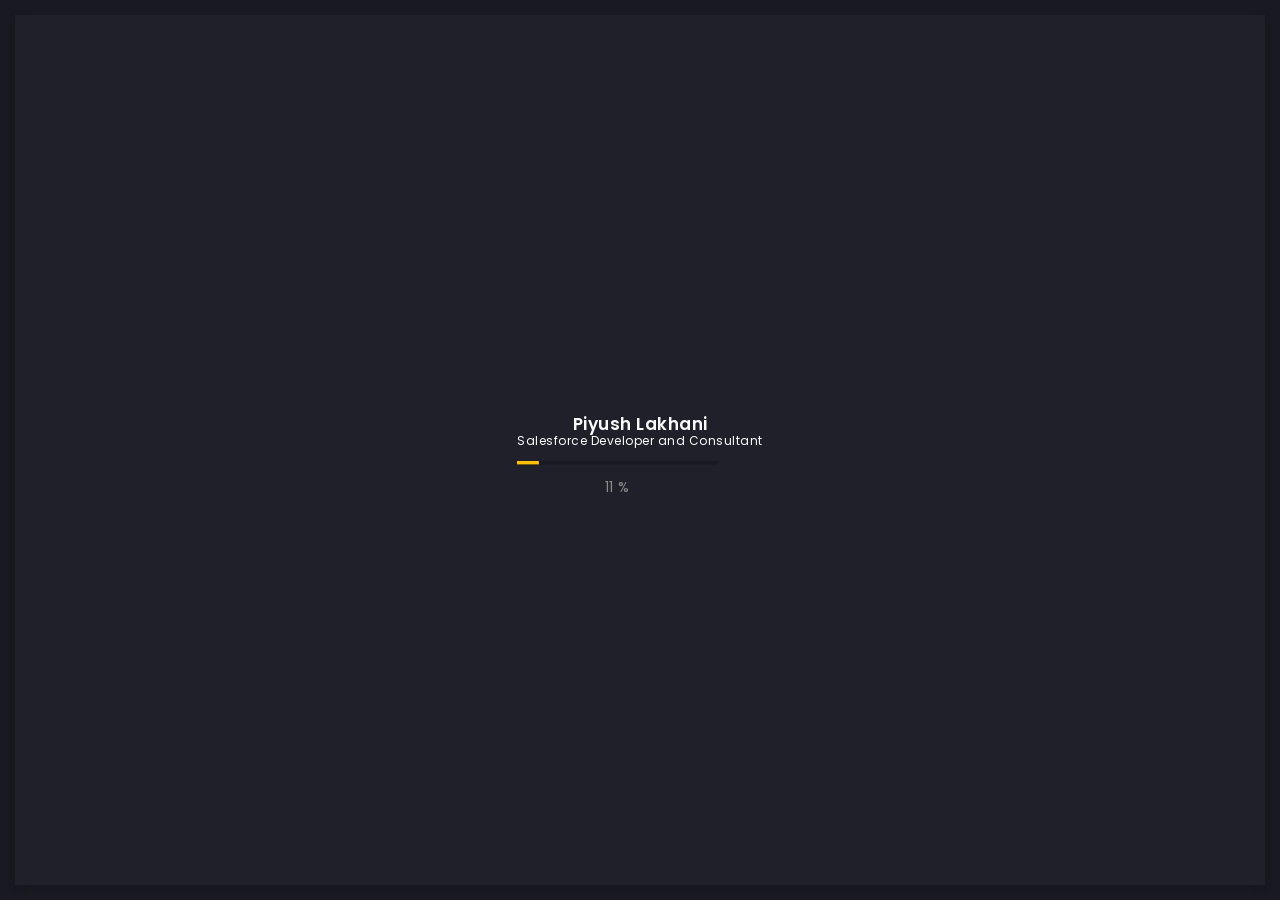
==== index.html @ d0b197ce "text changed" ====
<!DOCTYPE html><html lang="en"><head>
	<!-- Google tag (gtag.js) -->
	<script async src="https://www.googletagmanager.com/gtag/js?id=G-Y722SV8T92"></script>
	<script>
	  window.dataLayer = window.dataLayer || [];
	  function gtag(){dataLayer.push(arguments);}
	  gtag('js', new Date());
	
	  gtag('config', 'G-Y722SV8T92');
	</script>
    <!-- Required meta tags -->
    <meta charset="utf-8">
    <meta name="viewport" content="width=device-width, initial-scale=1, shrink-to-fit=no">
    <!-- color of address bar in mobile browser -->
    <meta name="theme-color" content="#cef2f1">
    <!-- favicon  -->
    <!-- bootstrap css -->
    <link rel="stylesheet" href="css/plugins/bootstrap.min.css">
    <!-- font awesome css -->
    <link rel="stylesheet" href="css/plugins/font-awesome.min.css">
    <!-- swiper css -->
    <link rel="stylesheet" href="css/plugins/swiper.min.css">
    <!-- fancybox css -->
    <link rel="stylesheet" href="css/plugins/fancybox.min.css">
    <!-- main css -->
    <link rel="stylesheet" href="css/style.css">

    <title>Piyush Lakhani - Portfolio</title>

    <style>
        i[class^='fas'] {
            color: #F1B608;
        }

        i[class^='fab'] {
            color: #F1B608;
        }
    </style>
</head>

<body>

    <!-- app -->
    <div class="art-app art-app-onepage">

        <!-- mobile top bar -->
        <div class="art-mobile-top-bar" style="padding-left: 13%;">
        </div>

        <!-- app wrapper -->
        <div class="art-app-wrapper">

            <!-- app container end -->
            <div class="art-app-container">

                <!-- info bar -->
                <div class="art-info-bar">
                    <!-- menu bar frame -->
                    <div class="art-info-bar-frame">

                        <!-- info bar header -->
                        <div class="art-info-bar-header">
                            <!-- info bar button -->
                            <a class="art-info-bar-btn" href="#">
                                <!-- icon -->
                                <div class="fas fa-ellipsis-v" style="margin-left: 59%;">&nbsp;Menu</div>

                            </a>
                            <!-- info bar button end -->
                        </div>
                        <!-- info bar header end -->

                        <!-- info bar header -->
                        <div class="art-header">
                            <!-- avatar -->
                            <div class="art-avatar">
                                <a data-fancybox="avatar" href="img/testimonials/piyush.png" class="art-avatar-curtain">
                                    <img src="img/testimonials/piyush.png" alt="avatar">
                                    <i class="fas fa-expand"></i>
                                </a>
                                <!-- available -->
                                <div class="art-lamp-light">
                                    <!-- add class 'art-not-available' if not available-->
                                    <div class="art-available-lamp"></div>
                                </div>
                            </div>
                            <!-- avatar end -->
                            <!-- name -->
                            <h5 class="art-name mb-10">Piyush Lakhani</h5>
                            <!-- post -->
                            <div class="art-sm-text">Salesforce Implementation Specialist<br>Developer & Consultant</div>
                        </div>
                        <!-- info bar header end -->

                        <!-- scroll frame -->
                        <div id="scrollbar2" class="art-scroll-frame">

                            <!-- info bar about -->
                            <div class="art-table p-15-15">
                                <!-- about text -->
                                <ul>
                                    <!-- country -->
                                    <li>
                                        <h6>Work Place:</h6><span>Montreal, QC</span>
                                    </li>
                                    <!-- Pursued Degree -->
                                    <li>
                                        <h6>Degree Holds:</h6><span>Master, Comp.</span>
                                    </li>
                                    <!-- Title -->
                                    <li>
                                        <h6>Title:</h6><span>Developer + Consultant</span>
                                    </li>

                                </ul>
                            </div>
                            <!-- info bar about end -->

                            <!-- divider -->
                            <!-- <div class="art-ls-divider"></div> -->

                            <!-- language skills -->
                            <!-- <div class="art-lang-skills p-30-15"> -->
                                <!-- skill -->
                                <!-- <div class="art-lang-skills-item">
                                    <div id="circleprog1" class="art-cirkle-progress"></div>
                                    <h6>Review</h6>
                                </div>
                                <div class="art-lang-skills-item">
                                    <div id="circleprog2" class="art-cirkle-progress"></div>
                                    <h6>Response Time</h6>
                                </div>
                                <div class="art-lang-skills-item">
                                    <div id="circleprog3" class="art-cirkle-progress"></div>
                                    <h6>Up Time</h6>
                                </div> -->
                                <!-- skill end -->
                            <!-- </div> -->
                            <!-- language skills end -->

                            <!-- divider -->
                            <div class="art-ls-divider"></div>

                            <!-- hard skills -->
                            <div class="art-hard-skills p-30-15">

                                <!-- skill -->
                                <div class="art-hard-skills-item">
                                    <div class="art-skill-heading">
                                        <!-- title -->
                                        <h6>Apex, Async Apex & Trigger</h6>
                                    </div>
                                    <!-- progressbar frame -->
                                    <div class="art-line-progress">
                                        <!-- progressbar -->
                                        <div id="lineprog1"></div>
                                    </div>
                                    <!-- progressbar frame end -->
                                </div>
                                <!-- skill end -->

                                <!-- skill -->
                                <div class="art-hard-skills-item">
                                    <div class="art-skill-heading">
                                        <!-- title -->
                                        <h6>LWC, Aura & Visualforce</h6>
                                    </div>
                                    <!-- progressbar frame -->
                                    <div class="art-line-progress">
                                        <!-- progressbar -->
                                        <div id="lineprog2"></div>
                                    </div>
                                    <!-- progressbar frame end -->
                                </div>
                                <!-- skill end -->

                                <!-- skill -->
                                <div class="art-hard-skills-item">
                                    <div class="art-skill-heading">
                                        <!-- title -->
                                        <h6>Flow, Process Builder & Workflow rules</h6>
                                    </div>
                                    <!-- progressbar frame -->
                                    <div class="art-line-progress">
                                        <!-- progressbar -->
                                        <div id="lineprog3"></div>
                                    </div>
                                    <!-- progressbar frame end -->
                                </div>
                                <!-- skill end -->

                                <!-- skill -->
                                <div class="art-hard-skills-item">
                                    <div class="art-skill-heading">
                                        <!-- title -->
                                        <h6>Sharing Setting & Rules</h6>
                                    </div>
                                    <!-- progressbar frame -->
                                    <div class="art-line-progress">
                                        <!-- progressbar -->
                                        <div id="lineprog4"></div>
                                    </div>
                                    <!-- progressbar frame end -->
                                </div>
                                <!-- skill end -->

                                <!-- skill -->
                                <div class="art-hard-skills-item">
                                    <div class="art-skill-heading">
                                        <!-- title -->
                                        <h6>SOQL & SOSL</h6>
                                    </div>
                                    <!-- progressbar frame -->
                                    <div class="art-line-progress">
                                        <!-- progressbar -->
                                        <div id="lineprog5"></div>
                                    </div>
                                    <!-- progressbar frame end -->
                                </div>
                                <!-- skill end -->

                                <!-- skill -->
                                <div class="art-hard-skills-item">
                                    <div class="art-skill-heading">
                                        <!-- title -->
                                        <h6>OWD, FLS, PS, Profiles/Roles</h6>
                                    </div>
                                    <!-- progressbar frame -->
                                    <div class="art-line-progress">
                                        <!-- progressbar -->
                                        <div id="lineprog6"></div>
                                    </div>
                                    <!-- progressbar frame end -->
                                </div>
                                <!-- skill end -->

                                                                

                            </div>                            

                            <!-- divider -->
                            <div class="art-ls-divider"></div>

                            <!-- knowledge list -->
                            <ul class="art-knowledge-list p-15-0">

                                <!-- list item -->
                                <li>Design & Develop Solutions</li>
                                <!-- list item -->
                                <li>REST/SOAP API Integration</li>
                                <!-- list item -->
                                <li>Decision to Code or Configure</li>
                                <!-- list item -->
                                <li>Bulk Data Processing</li>
                                <!-- list item -->
                                <li>Health Check/Audit & Analysis </li>
                                <!-- list item -->
                                <li>Project Management</li>
                            </ul>
                            <!-- knowledge list end -->

                            <!-- divider -->
                            <div class="art-ls-divider"></div>

                            <!-- links frame -->
                            <div class="art-links-frame p-15-15">

                                <!-- cv button -->
                                <!-- <a href="./files/addResumeHere.pdf" class="art-link" target="_blank">Download Resume</a> -->
                            </div>
                            <!-- links frame end -->

                        </div>
                        <!-- scroll frame end -->

                        <!-- sidebar social -->
                        <div class="art-ls-social">
                            <!-- social link -->
                            <a href="https://www.linkedin.com/in/Piyush-Lakhani" target="_blank"><i class="fab fa-linkedin-in"></i></a>
                            <!-- social link
                            <a href="https://gitlab.com" target="_blank"><i class="fab fa-gitlab"></i></a> -->
                            <!-- social link -->
                            <a href="https://github.com/Phlakhani" target="_blank"><i class="fab fa-github"></i></a>
                            <!-- social link -->
                            <a href="https://t.me/sffox" target="_blank"><i class="fab fa-telegram"></i></a>
                            <a href="mailTo: Info@Salesforcefox.com" target="_blank"><i class="fas fa-at"></i></a>
                        </div>
                        <!-- sidebar social end -->

                    </div>
                    <!-- menu bar frame end -->

                </div>
                <!-- info bar end -->

                <!-- content -->
                <div class="art-content">

                    <!-- curtain -->
                    <div class="art-curtain"></div>

                    <!-- top background -->
                    <div class="art-top-bg" style="background-image: url(img/bg.png)">
                        <!-- overlay -->
                        <div class="art-top-bg-overlay"></div>
                        <!-- overlay end -->
                    </div>
                    <!-- top background end -->

                    <!-- swup container -->
                    <div class="transition-fade" id="swup">

                        <!-- scroll frame -->
                        <div id="scrollbar" class="art-scroll-frame">

                            <!-- container -->
                            <div class="container-fluid">

                                <!-- row -->
                                <div class="row p-60-0 p-lg-30-0 p-md-15-0">
                                    <!-- col -->
                                    <div class="col-lg-12">

                                        <!-- banner -->
                                        <div class="art-a art-banner" style="background-image: url(img/bg.png)">
                                            <!-- banner back -->
                                            <div class="art-banner-back"></div>
                                            <!-- banner dec -->
                                            <div class="art-banner-dec"></div>
                                            <!-- banner overlay -->
                                            <div class="art-banner-overlay">
                                                <!-- main title -->
                                                <div class="art-banner-title">
                                                    <!-- title -->
                                                    <h1 class="mb-15">Salesforce Senior Dev & Consultant</h1>
                                                    <!-- suptitle -->
                                                    <div class="art-lg-text art-code mb-25">&lt;<i>code</i>&gt;I <span class="txt-rotate" data-period="2000" data-rotate="[&quot;can customize your system tailored to unique business needs.&quot;, &quot;can automate your Business Processes&quot;, &quot;can optimize your system for maximum efficiency & cost-effectiveness&quot; ]"></span>&lt;/<i>code</i>&gt;
                                                    </div>
                                                    <div class="art-buttons-frame">
                                                        <a href="https://salesforcefox.com/" class="art-btn art-btn-sm" target="_blank"><span>Visit My Blogs</span></a>
                                                    </div>
                                                </div>
                                                <!-- main title end -->
                                                <!-- photo -->
                                                <!-- <img src="imageOnBanner" class="art-banner-photo" alt="Piyush NO BG photo"> -->
                                            </div>
                                            <!-- banner overlay end -->
                                        </div>
                                        <!-- banner end -->

                                    </div>
                                    <!-- col end -->
                                </div>
                                <!-- row end -->

                            </div>
                            <!-- container end -->

                            <!-- container -->
                            <div class="container-fluid">

                                <!-- row -->
                                <div class="row p-30-0">

                                    <!-- col -->
                                    <div class="col-md-3 col-6">

                                        <!-- couner frame -->
                                        <div class="art-counter-frame">
                                            <!-- counter -->
                                            <div class="art-counter-box">
                                                <!-- counter number -->
                                                <span class="art-counter">5</span><span class="art-counter-plus">+</span>
                                            </div>
                                            <!-- counter end -->
                                            <!-- title -->
                                            <h6>Years Experience</h6>
                                        </div>
                                        <!-- couner frame end -->

                                    </div>
                                    <!-- col end -->

                                    <!-- col -->
                                    <div class="col-md-3 col-6">

                                        <!-- couner frame -->
                                        <div class="art-counter-frame">
                                            <!-- counter -->
                                            <div class="art-counter-box">
                                                <!-- counter number -->
                                                <span class="art-counter">7</span>
                                            </div>
                                            <!-- counter end -->
                                            <!-- title -->
                                            <h6>Salesforce Certifications</h6>
                                        </div>
                                        <!-- couner frame end -->

                                    </div>
                                    <!-- col end -->

                                    <!-- col -->
                                    <div class="col-md-3 col-6">

                                        <!-- couner frame -->
                                        <div class="art-counter-frame">
                                            <!-- counter -->
                                            <div class="art-counter-box">
                                                <!-- counter number -->
                                                <span class="art-counter">4</span>
                                            </div>
                                            <!-- counter end -->
                                            <!-- title -->
                                            <h6>Under Continuous Development</h6>
                                        </div>
                                        <!-- couner frame end -->

                                    </div>
                                    <!-- col end -->

                                    <!-- col -->
                                    <div class="col-md-3 col-6">

                                        <!-- couner frame -->
                                        <div class="art-counter-frame">
                                            <!-- counter -->
                                            <div class="art-counter-box">
                                                <!-- counter number -->
                                                <span class="art-counter">6</span><span class="art-counter-plus">+</span>
                                            </div>
                                            <!-- counter end -->
                                            <!-- title -->
                                            <h6>Happy Clients</h6>
                                        </div>
                                        <!-- couner frame end -->

                                    </div>
                                    <!-- col end -->

                                </div>
                                <!-- row end -->

                            </div>
                            <!-- container end -->
                            <div class="container-fluid">

                                <!-- row -->
                                <div class="row p-30-0">

                                    <!-- col -->
                                    <div class="col-lg-12">

                                        <!-- section title -->
                                        <div class="art-section-title">
                                            <!-- title frame -->
                                            <div class="art-title-frame">
                                                <!-- title -->
                                                <h4>Contact information</h4>
                                            </div>
                                            <!-- title frame end -->
                                        </div>
                                        <!-- section title end -->

                                    </div>
                                    <!-- col end -->
                                    <!-- col -->
                                    <div class="col-lg-4">
                                        <!-- contact card -->
                                        <div class="art-a art-card">
                                            <div class="art-table p-15-15">
                                                <ul>
                                                    <li>
                                                        <h6>Email:</h6><a href="mailto:Info@Salesforcefox.com" target="_blank"><span class="__cf_email__">Info@Salesforcefox.com</span></a>
                                                    </li>
                                                    <li>
                                                        <h6>LinkedIn:</h6><a href="https://www.linkedin.com/in/piyush-lakhani/" target="_blank">View Profile</a>
                                                    </li>
                                                </ul>
                                            </div>
                                        </div>
                                        <!-- contact card end -->
                                    </div>
                                    <!-- col end -->
                                    <!-- col -->
                                    <div class="col-lg-4">
                                        <!-- contact card -->
                                        <div class="art-a art-card">
                                            <div class="art-table p-15-15">
                                                <ul>
                                                    <li>
                                                        <h6>Trailhead:</h6><a href="https://www.salesforce.com/trailblazer/pilakhani" target="_blank">View Profile</a>
                                                    </li>
                                                    <li>
                                                        <h6>Github:</h6><a href="https://github.com/phlakhani" target="_blank">View Profile</a>
                                                    </li>
                                                </ul>
                                            </div>
                                        </div>
                                        <!-- contact card end -->

                                    </div>
                                    <!-- col end -->

                                    <!-- col -->
                                    <div class="col-lg-12 d-none">

                                        <!-- section title -->
                                        <div class="art-section-title">
                                            <!-- title frame -->
                                            <div class="art-title-frame">
                                                <!-- title -->
                                                <h4>Get in touch</h4>
                                            </div>
                                            <!-- title frame end -->
                                        </div>
                                        <!-- section title end -->

                                        <!-- contact form frame -->
                                        <div class="art-a art-card">

                                            <!-- contact form -->
                                            <form id="form" class="art-contact-form">
                                                <!-- form field -->
                                                <div class="art-form-field">
                                                    <!-- name input -->
                                                    <input id="name" name="name" class="art-input" type="text" placeholder="Name" required="">
                                                    <!-- label -->
                                                    <label for="name"><i class="fas fa-user"></i></label>
                                                </div>
                                                <!-- form field end -->
                                                <!-- form field -->
                                                <div class="art-form-field">
                                                    <!-- email input -->
                                                    <input id="email" name="email" class="art-input" type="email" placeholder="Email" required="">
                                                    <!-- label -->
                                                    <label for="email"><i class="fas fa-at"></i></label>
                                                </div>
                                                <!-- form field end -->
                                                <!-- form field -->
                                                <div class="art-form-field">
                                                    <!-- message textarea -->
                                                    <textarea id="message" name="text" class="art-input" placeholder="Message" required=""></textarea>
                                                    <!-- label -->
                                                    <label for="message"><i class="far fa-envelope"></i></label>
                                                </div>
                                                <!-- form field end -->
                                                <!-- button -->
                                                <div class="art-submit-frame">
                                                    <button class="art-btn art-btn-md art-submit" type="submit"><span>Send message</span></button>
                                                    <!-- success -->
                                                    <div class="art-success">Success <i class="fas fa-check"></i></div>
                                                </div>
                                            </form>
                                            <!-- contact form end -->

                                        </div>
                                        <!-- contact form frame end -->

                                    </div>
                                    <!-- col end -->

                                </div>
                                <!-- row end -->

                            </div>
                            <!-- container end -->
                            <!-- container [Tech Stack & Programming Skill] -->
                            <div class="container-fluid">

                                <!-- row -->
                                <div class="row">

                                    <!-- col -->
                                    <div class="col-lg-12">

                                        <!-- section title -->
                                        <div class="art-section-title">
                                            <!-- title frame -->
                                            <div class="art-title-frame">
                                                <!-- title -->
                                                <h4>Salesforce Skills & Experiences : </h4>
                                            </div>
                                            <!-- title frame end -->
                                        </div>
                                        <!-- section title end -->

                                    </div>
                                    <!-- col end -->

                                    <!-- col -->
                                    <div class="col-lg-4 col-md-6">

                                        <!-- service -->
                                        <div class="art-a art-service-icon-box">
                                            <!-- service content -->
                                            <div class="art-service-ib-content">
                                                <!-- title -->
                                                <h5 class="mb-15"> <i class="fas fa-server"></i> Customization & Configuration</h5>
                                                <!-- text -->
                                                <div>
                                                    • I prefer "Configure over Code" keeping in mind to save development time, long-lasting maintenance & simplicity.</br>
                                                    • I have build numberous Configuration using Lightning Apps, AppExchange Apps, Pages, Custom Objects, Permissions Sets/Groups, Sharings Settings, Email Templates, Reports and Dashboards.</br>
                                                </div>
                                            </div>
                                            <!-- service content end -->
                                        </div>
                                        <!-- service end -->

                                    </div>
                                    <!-- col end -->

                                    <!-- col -->
                                    <div class="col-lg-4 col-md-6">

                                        <!-- service -->
                                        <div class="art-a art-service-icon-box">
                                            <!-- service content -->
                                            <div class="art-service-ib-content">
                                                <!-- title -->
                                                <h5 class="mb-15"> <i class="fas fa-superscript"></i> Automation Expertises</h5>
                                                <!-- text -->
                                                <div> 
                                                    • Designed and deployed complex flows, including screen flows, scheduled flows, etc., automating key business processes such as lead qualification and case management</br>
                                                    • Optimized existing flows by implementing decision elements, loops, and record updates to streamline workflows.
                                                </div>
                                            </div>
                                            <!-- service content end -->
                                        </div>
                                        <!-- service end -->

                                    </div>
                                    <!-- col end -->

                                    <!-- col -->
                                    <div class="col-lg-4 col-md-6">

                                        <!-- service -->
                                        <div class="art-a art-service-icon-box">
                                            <!-- service content -->
                                            <div class="art-service-ib-content">
                                                <!-- title -->
                                                <h5 class="mb-15"> <i class="fas fa-business-time"></i> Business Analysis & Consulting</h5>
                                                <!-- text -->
                                                <div >
                                                    • Advised clients on best practices for Salesforce utilization, which led to  notable increase in ROI from CRM investments by enhancing feature utilization and streamlining user interfaces.</br>
                                                    • Performed gap analysis between business processes and Salesforce capabilities and recommending solutions. 
                                                 </div>
                                            </div>
                                            <!-- service content end -->
                                        </div>
                                        <!-- service end -->

                                    </div>
                                    <!-- col end -->

                                    <!-- col -->
                                    <div class="col-lg-4 col-md-6">

                                        <!-- service -->
                                        <div class="art-a art-service-icon-box">
                                            <!-- service content -->
                                            <div class="art-service-ib-content">
                                                <!-- title -->
                                                <h5 class="mb-15"> <i class="fas fa-code"></i> Apex Development</h5>
                                                <!-- text -->
                                                <div >
                                                    • Designed and implemented complex Apex classes and triggers to automate business processes, resulting in a 30% increase in operational efficiency for clients across diverse industries.</br>
                                                    • Developed comprehensive unit test classes covering more than 90 % code coverage, ensuring robustness and reliability of custom Apex solutions, leading to a 50% reduction in post-deployment issues
                                                </div>
                                            </div>
                                            <!-- service content end -->
                                        </div>
                                        <!-- service end -->

                                    </div>
                                    <!-- col end -->

                                    <!-- col -->
                                    <div class="col-lg-4 col-md-6">

                                        <!-- service -->
                                        <div class="art-a art-service-icon-box">
                                            <!-- service content -->
                                            <div class="art-service-ib-content">
                                                <!-- title -->
                                                <h5 class="mb-15"> <i class="fab fa-fantasy-flight-games"></i> Lightning Framework</h5>
                                                <!-- text -->
                                                <div >
                                                    • Built various Custom User Inteface in LWC tailored to client requirements.</br> 
                                                    • Implemented multiple LWC based Solution in Sales, Service & Experince Cloud In order to improve efficiency, productivity & engagements.</br>
                                                    • Utilized Lightning Data Service in LWC, achieving a 25% improvement in data retrieval efficiency & Implemented various LMS (Lightning Messaging Service) for Components Communications.
                                                </div>
                                            </div>
                                            <!-- service content end -->
                                        </div>
                                        <!-- service end -->

                                    </div>
                                    <!-- col end -->

                                    <!-- col -->
                                    <div class="col-lg-4 col-md-6">

                                        <!-- service -->
                                        <div class="art-a art-service-icon-box">
                                            <!-- service content -->
                                            <div class="art-service-ib-content">
                                                <!-- title -->
                                                <h5 class="mb-15"> <i class="fab fa-shopware"></i> 3rd Party Integration </h5>
                                                <!-- text -->
                                                <div >
                                                    • Established real-time data synchronization between Salesforce and external databases, enhancing operational efficiency by 40%.</br>
                                                    • Developed  Inbound/Outbound RESTful API integrations with Salesforce, enabling seamless data exchange with 3rd-party applications.</br>
                                                    • Automated nightly data exports from Salesforce to data warehouses using scheduled jobs.
                                                 </div>
                                            </div>
                                            <!-- service content end -->
                                        </div>
                                        <!-- service end -->

                                    </div>
                                    <!-- col end -->

                                    <!-- col -->
                                    <div class="col-lg-4 col-md-6">

                                        <!-- service -->
                                        <div class="art-a art-service-icon-box">
                                            <!-- service content -->
                                            <div class="art-service-ib-content">
                                                <!-- title -->
                                                <h5 class="mb-15"><i class="fas fa-database"></i> Data Model Designing</h5>
                                                <!-- text -->
                                                <div >
                                                    • Developed a scalable data model accommodating 1M+ records with a 100 % data integrity rate. </br>
                                                    • Redesigned data model for improved performance, reducing significant page load times </br>
                                                    • Developed data quality rules and validation checks in Salesforce, reducing data entry errors by 40%.</br>
                                                    • Developed data lifecycle management policies, reducing storage costs through effective data archival strategies
                                                </div>
                                            </div>
                                            <!-- service content end -->
                                        </div>
                                        <!-- service end -->

                                    </div>
                                    <!-- col end -->

                                    <!-- col -->
                                    <div class="col-lg-4 col-md-6">

                                        <!-- service -->
                                        <div class="art-a art-service-icon-box">
                                            <!-- service content -->
                                            <div class="art-service-ib-content">
                                                <!-- title -->
                                                <h5 class="mb-15"><i class="fas fa-share-alt"></i> Data Sharings & Visibility </h5>
                                                <!-- text -->
                                                <div >
                                                    • Designed various ownership-based & criteria-based sharing rules in Salesforce, facilitating controlled data access across departments and teams</br>
                                                    • Developed custom Apex Managed Sharing solutions for complex data sharing scenarios, enhancing flexibility and scalability </br>
                                                    • Configured sharing sets in Experience Cloud, enabling personalized data access for community members</br>
                                                    • Conducted regular sharing audits in Salesforce, to identifying/mitigating potential data access violations
                                                </div>
                                            </div>
                                            <!-- service content end -->
                                        </div>
                                        <!-- service end -->

                                    </div>
                                    <!-- col end -->

                                    <!-- col -->
                                    <div class="col-lg-4 col-md-6">

                                        <!-- service -->
                                        <div class="art-a art-service-icon-box">
                                            <!-- service content -->
                                            <div class="art-service-ib-content">
                                                <!-- title -->
                                                <h5 class="mb-15"><i class="fas fa-shield-alt"></i> Org Security</h5>
                                                <!-- text -->
                                                <div >
                                                    • Configured login IP ranges and session settings for 10 Salesforce orgs, enforcing secure access policies and reducing unauthorized access incidents</br>
                                                    • Implemented OAuth authentication for Salesforce integrations, ensuring data integrity and secure communication with external systems</br>
                                                    • Collaborated with cross-functional teams to address security gaps and implement proactive security measures, achieving a culture of security awareness and compliance.
                                                </div>
                                            </div>
                                            <!-- service content end -->
                                        </div>
                                        <!-- service end -->

                                    </div>
                                    <!-- col end -->

                                    <!-- col -->
                                    <div class="col-lg-4 col-md-6">

                                        <!-- service -->
                                        <div class="art-a art-service-icon-box">
                                            <!-- service content -->
                                            <div class="art-service-ib-content">
                                                <!-- title -->
                                                <h5 class="mb-15"><i class="fas fa-th-large"></i> Async & Bulk Data Processing</h5>
                                                <!-- text -->
                                                <div>
                                                    • Developed and executed Batch Apex jobs in Salesforce, processing over 1M+ records daily. </br>
                                                    • Implemented robust error handling and retry mechanisms in Batch and Queueable Apex, reducing failure rates by 90% and ensuring data integrity</br>
                                                    • Developed custom email notifications for job completion and error alerts, improving operational visibility and response time for asynchronous jobs.
                                                </div>
                                            </div>
                                            <!-- service content end -->
                                        </div>
                                        <!-- service end -->

                                    </div>
                                    <!-- col end -->

                                    <!-- col -->
                                    <div class="col-lg-4 col-md-6">

                                        <!-- service -->
                                        <div class="art-a art-service-icon-box">
                                            <!-- service content -->
                                            <div class="art-service-ib-content">
                                                <!-- title -->
                                                <h5 class="mb-15"><i class="fas fa-ruler"></i> Governor Limits & Best Practices</h5>
                                                <!-- text -->
                                                <div >
                                                    • Optimized Apex code to stay within governor limits, achieving reduction in SOQL queries and DML statements per transaction </br>
                                                    • Developed and documented coding standards and best practices for development, ensuring consistency and scalability across development teams. </br>
                                                    • Adhered to Best practices for test class development, achieving 95+ % code coverage along with covering +ve/-ve scenarios.
                                                </div>
                                            </div>
                                            <!-- service content end -->
                                        </div>
                                        <!-- service end -->

                                    </div>
                                    <!-- col end -->

                                    <!-- col -->
                                    <div class="col-lg-4 col-md-6">

                                        <!-- service -->
                                        <div class="art-a art-service-icon-box">
                                            <!-- service content -->
                                            <div class="art-service-ib-content">
                                                <!-- title -->
                                                <h5 class="mb-15"><i class="fas fa-exchange-alt"></i> Data Migration & Management</h5>
                                                <!-- text -->
                                                <div >
                                                    • Utilized Salesforce Data Loader and Workbench for bulk data imports, processing 100,000 records per hour with 99.9% accuracy.</br>
                                                    • Built data transformation scripts using Python and SQL for complex data mappings, ensuring data consistency across Salesforce and legacy systems.</br>
                                                    • Provided hands-on training sessions for Data Loader and import tools, empowering users to efficiently manage data migration & ensuring data accuracy
                                                    
                                                </div>
                                            </div>
                                            <!-- service content end -->
                                        </div>
                                        <!-- service end -->

                                    </div>
                                    <!-- col end -->

                                </div>
                                <!-- row end -->

                            </div>
                            <!-- container end -->


                            <!-- container [Cloud Computing] -->
                            <div class="container-fluid">

                                <!-- row -->
                                <div class="row">

                                    <!-- col -->
                                    <div class="col-lg-12">

                                        <!-- section title -->
                                        <div class="art-section-title">
                                            <!-- title frame -->
                                            <div class="art-title-frame">
                                                <!-- title -->
                                                <h4>Salesforce Implementations :</h4>
                                            </div>
                                            <!-- title frame end -->
                                        </div>
                                        <!-- section title end -->

                                    </div>
                                    <!-- col end -->

                                    <!-- col -->
                                    <div class="col-lg-4 col-md-6">

                                        <!-- service -->
                                        <div class="art-a art-service-icon-box">
                                            <!-- service content -->
                                            <div class="art-service-ib-content">
                                                <!-- title -->
                                                <h5 class="mb-15"><i class="fab fa-servicestack"></i> Service Cloud</h5>
                                                <!-- text -->
                                                <div>
													I have cutomized Service Cloud to optimize Case Management/Assignment Process, Knowledge base & automated workflow resulting
													in reduced clicks & improved FCR (First Call Resolution) & CRT (Call Resolution Time).  
                                                </div>
                                            </div>
                                            <!-- service content end -->
                                        </div>
                                        <!-- service end -->

                                    </div>
                                    <!-- col end -->

                                    <!-- col -->
                                    <div class="col-lg-4 col-md-6">

                                        <!-- service -->
                                        <div class="art-a art-service-icon-box">
                                            <!-- service content -->
                                            <div class="art-service-ib-content">
                                                <!-- title -->
                                                <h5 class="mb-15"><i class="fab fa-sellcast"></i> Sales Cloud</h5>
                                                <!-- text -->
                                                <div>
													• I have worked Sales Cloud to optimize its functionalities In order to streamline sales processes, automate lead management, Opps tracking & 
													sales forecasting resulting in excellent Productivity & Performance.   
												</div>
                                            </div>
                                            <!-- service content end -->
                                        </div>
                                        <!-- service end -->

                                    </div>
                                    <!-- col end -->

                                    <!-- col -->
                                    <div class="col-lg-4 col-md-6">

                                        <!-- service -->
                                        <div class="art-a art-service-icon-box">
                                            <!-- service content -->
                                            <div class="art-service-ib-content">
                                                <!-- title -->
                                                <h5 class="mb-15"><i class="fas fa-people-carry"></i> Experience Cloud</h5>
                                                <!-- text -->
                                                <div>
													• I have developed extensive Community portals for clients, enhancing continous Engagement & self-service capabilities and integrated it with existing CRM
													  system & 3rd party system to fulfill end-to-end business processes.
												</div>
                                            </div>
                                            <!-- service content end -->
                                        </div>
                                        <!-- service end -->

                                    </div>
                                    <!-- col end -->

                                    <!-- col -->
                                    <div class="col-lg-4 col-md-6">

                                        <!-- service -->
                                        <div class="art-a art-service-icon-box">
                                            <!-- service content -->
                                            <div class="art-service-ib-content">
                                                <!-- title -->
                                                <h5 class="mb-15"><i class="fas fa-file-invoice-dollar"></i> Financial Service Cloud (FSC)</h5>
                                                <!-- text -->
                                                <div >
													• I have used FSC to design and configure custom financial solutions including client dashboards, etc. and integrated it with core banking system
													and other Financial Data providers, resulting in improved productivity for Bank Advisors.
												</div>
                                            </div>
                                            <!-- service content end -->
                                        </div>
                                        <!-- service end -->

                                    </div>
                                    <!-- col end -->

                                    <!-- col -->
                                    <div class="col-lg-4 col-md-6">

                                        <!-- service -->
                                        <div class="art-a art-service-icon-box">
                                            <!-- service content -->
                                            <div class="art-service-ib-content">
                                                <!-- title -->
                                                <h5 class="mb-15"><i class="fas fa-database"></i> Omnistudio</h5>
                                                <!-- text -->
                                                <div >
													• I have implemented Omnistudio and deployed Omniscripts to simplify and automate customer interactions and business workflow for better operational efficiency. 
												</div>
                                            </div>
                                            <!-- service content end -->
                                        </div>
                                        <!-- service end -->

                                    </div>
                                    <!-- col end -->

                                    <!-- col -->
                                    <div class="col-lg-4 col-md-6">

                                        <!-- service -->
                                        <div class="art-a art-service-icon-box">
                                            <!-- service content -->
                                            <div class="art-service-ib-content">
                                                <!-- title -->
                                                <h5 class="mb-15"><i class="fab fa-expeditedssl"></i> Einstein Analytics</h5>
                                                <!-- text -->
                                                <div>
													• I have deployed Einstein Analytics for org to enable Advanced Data Visualization Capabilities for millions of records which can't be achieved via reports/Dashboard
													  for Data-driven decision making. 
												</div>
                                            </div>
                                            <!-- service content end -->
                                        </div>
                                        <!-- service end -->

                                    </div>
                                    <!-- col end -->
                                    <!-- 3rd row start -->
                                    
                                    <!-- 3rd row finish -->
                                </div>
                                <!-- row end -->

                            </div>
                            <!-- container end -->
                            <!-- container [CMS and CRM] -->

                            <!-- container end -->
                            <!-- container [CODE MANAGEMENT] -->
                            <div class="container-fluid">

                                <!-- row -->
                                <div class="row">

                                    <!-- col -->
                                    <div class="col-lg-12">

                                        <!-- section title -->
                                        <div class="art-section-title">
                                            <!-- title frame -->
                                            <div class="art-title-frame">
                                                <!-- title -->
                                                <h4>Source Code Management :</h4>
                                            </div>
                                            <!-- title frame end -->
                                        </div>
                                        <!-- section title end -->

                                    </div>
                                    <!-- col end -->

                                    <!-- col -->
                                    <div class="col-lg-4 col-md-6">

                                        <!-- service -->
                                        <div class="art-a art-service-icon-box">
                                            <!-- service content -->
                                            <div class="art-service-ib-content">
                                                <!-- title -->
                                                <h5 class="mb-15"><i class="fab fa-github"></i> Github</h5>
                                                <!-- text -->
                                                <div class="mb-15">
													• I am well experienced in GitHub with administrative access on various project to handle branches with corresponding versioning and environments. I did code review from pull request and merge to respected
                                                    branches after successful revision by requested users.</div>
                                            </div>
                                            <!-- service content end -->
                                        </div>
                                        <!-- service end -->

                                    </div>
                                    <!-- col end -->

                                    <!-- col -->
                                    <div class="col-lg-4 col-md-6">

                                        <!-- service -->
                                        <div class="art-a art-service-icon-box">
                                            <!-- service content -->
                                            <div class="art-service-ib-content">
                                                <!-- title -->
                                                <h5 class="mb-15"><i class="fab fa-gitlab"></i> Gitlab</h5>
                                                <!-- text -->
                                                <div class="mb-15">
													• I have hands on experience in gitlab with projects and groups. I have handled CI/CD with protected variables and branches. I have administrative access for applications to manage user access, issue, pull
                                                    request and merge request. </div>
                                            </div>
                                            <!-- service content end -->
                                        </div>
                                        <!-- service end -->

                                    </div>
                                    <!-- col end -->

                                    <!-- col -->
                                    <div class="col-lg-4 col-md-6">

                                        <!-- service -->
                                        <div class="art-a art-service-icon-box">
                                            <!-- service content -->
                                            <div class="art-service-ib-content">
                                                <!-- title -->
                                                <h5 class="mb-15"><i class="fab fa-bitbucket"></i> BitBucket</h5>
                                                <!-- text -->
                                                <div class="mb-15">
													• I have used Bitbucket for managing and sharing code, which helped in organizing projects and collaborating with team members efficiently.
												</div>
                                            </div>
                                            <!-- service content end -->
                                        </div>
                                        <!-- service end -->

                                    </div>
                                    <!-- col end -->

                                </div>
                                <!-- row end -->

                            </div>
                            <!-- container end -->

                            <!-- container [PROJECT MANAGEMENT] -->
                            <div class="container-fluid">

                                <!-- row -->
                                <div class="row">

                                    <!-- col -->
                                    <div class="col-lg-12">

                                        <!-- section title -->
                                        <div class="art-section-title">
                                            <!-- title frame -->
                                            <div class="art-title-frame">
                                                <!-- title -->
                                                <h4>Project Management :</h4>
                                            </div>
                                            <!-- title frame end -->
                                        </div>
                                        <!-- section title end -->

                                    </div>
                                    <!-- col end -->

                                    <!-- col -->
                                    <div class="col-lg-4 col-md-6">

                                        <!-- service -->
                                        <div class="art-a art-service-icon-box">
                                            <!-- service content -->
                                            <div class="art-service-ib-content">
                                                <!-- title -->
                                                <h5 class="mb-15"><i class="fas fa-layer-group"></i> Scrum</h5>
                                                <!-- text -->
                                                <div class="mb-15">
													• I have worked in team with SCRUM methodology for developing, delivering and sustaining complex products.</div>
                                            </div>
                                            <!-- service content end -->
                                        </div>
                                        <!-- service end -->

                                    </div>
                                    <!-- col end -->

                                    <!-- col -->
                                    <div class="col-lg-4 col-md-6">

                                        <!-- service -->
                                        <div class="art-a art-service-icon-box">
                                            <!-- service content -->
                                            <div class="art-service-ib-content">
                                                <!-- title -->
                                                <h5 class="mb-15"><i class="fas fa-recycle"></i> Agile</h5>
                                                <!-- text -->
                                                <div class="mb-15">
													• I have also experience using agile practice for iterative approach to project management and software development for faster development.</div>
                                            </div>
                                            <!-- service content end -->
                                        </div>
                                        <!-- service end -->

                                    </div>
                                    <!-- col end -->

                                    <!-- col -->
                                    <div class="col-lg-4 col-md-6">

                                        <!-- service -->
                                        <div class="art-a art-service-icon-box">
                                            <!-- service content -->
                                            <div class="art-service-ib-content">
                                                <!-- title -->
                                                <h5 class="mb-15"><i class="fab fa-trello"></i> Jira / Trello</h5>
                                                <!-- text -->
                                                <div class="mb-15">
													• I have experience using both of these tools for tracking and managing project tasks and issues, helping teams stay organized and meet deadlines effectively
												</div>
                                            </div>
                                            <!-- service content end -->
                                        </div>
                                        <!-- service end -->

                                    </div>
                                    <!-- col end -->

                                </div>
                                <!-- row end -->

                            </div>
                            <!-- container end -->
                            <!-- container Certificate Start -->
                            <div class="container-fluid">

                                <!-- row -->
                                <div class="row">

                                    <!-- col -->
                                    <div class="col-lg-12">

                                        <!-- section title -->
                                        <div class="art-section-title">
                                            <!-- title frame -->
                                            <div class="art-title-frame">
                                                <!-- title -->
                                                <h4>Salesforce Certifications :</h4>
                                            </div>
                                            <!-- title frame end -->
                                        </div>
                                        <!-- section title end -->

                                    </div>
                                    <!-- col end -->

                                    <!-- col -->
                                    <div class="col-lg-4 col-md-6">

                                        <!-- service -->
                                        <div class="art-a art-service-icon-box">
                                            <!-- service content -->
                                            <div class="art-service-ib-content">
                                                <!-- title -->
                                                <h5 class="mb-15"><i class="fab fa-autoprefixer"></i> Administrator</h5>
                                                <!-- text -->
                                                <div class="mb-15">
                                                    <p><u><a href="https://trailhead.salesforce.com/en/credentials/administrator" target="_blank">Administrator</a></u></p>
                                                    <p><u><a href="https://trailhead.salesforce.com/en/credentials/platformappbuilder" target="_blank">Platform App Builder</a></u></p>
                                                    <p><u><a href="https://trailhead.salesforce.com/en/credentials/aiassociate" target="_blank">AI Associate</a></u></p>
                                                </div>
                                            </div>
                                            <!-- service content end -->
                                        </div>
                                        <!-- service end -->

                                    </div>
                                    <!-- col end -->

                                    <!-- col -->
                                    <div class="col-lg-4 col-md-6">

                                        <!-- service -->
                                        <div class="art-a art-service-icon-box">
                                            <!-- service content -->
                                            <div class="art-service-ib-content">
                                                <!-- title -->
                                                <h5 class="mb-15"><i class="fab fa-codepen"></i> Developer</h5>
                                                <!-- text -->
                                                <div class="mb-15">
                                                    <p><u><a href="https://trailhead.salesforce.com/en/credentials/platformdeveloperi" target="_blank">Platform Developer I</a></u></p>
                                                    <p><u><a href="https://trailhead.salesforce.com/en/credentials/omnistudiodeveloper" target="_blank">Omnistudio Developer</a></u></p>
                                                </div>
                                            </div>
                                            <!-- service content end -->
                                        </div>
                                        <!-- service end -->

                                    </div>
                                    <!-- col end -->

                                    <!-- col -->
                                    <div class="col-lg-4 col-md-6">

                                        <!-- service -->
                                        <div class="art-a art-service-icon-box">
                                            <!-- service content -->
                                            <div class="art-service-ib-content">
                                                <!-- title -->
                                                <h5 class="mb-15"><i class="fas fa-chalkboard-teacher"></i> Consultant</h5>
                                                <!-- text -->
                                                <div class="mb-15">
                                                    <p><u><a href="https://trailhead.salesforce.com/en/credentials/servicecloudconsultant" target="_blank">Service Cloud Consultant</a></u></p>
                                                    <p><u><a href="https://trailhead.salesforce.com/en/credentials/experiencecloudconsultant" target="_blank">Experience Cloud Consultant</a></u></p>
                                                </div>
                                            </div>
                                            <!-- service content end -->
                                        </div>
                                        <!-- service end -->

                                    </div>
                                    <!-- col end -->

                                </div>
                                <!-- row end -->

                            </div>


                            <!-- container Certificate End -->

                            <!-- container [RECOMMENDATIONS & CLIENT REVIEWS] -->
                            <div class="container-fluid">

                                <!-- row -->
                                <div class="row">

                                    <!-- col -->
                                    <div class="col-lg-12">

                                        <!-- section title -->
                                        <div class="art-section-title">
                                            <!-- title frame -->
                                            <div class="art-title-frame">
                                                <!-- title -->
                                                <h4>Key Projects :</h4>
                                            </div>
                                            <!-- title frame end -->
                                        </div>
                                        <!-- section title end -->

                                    </div>
                                    <!-- col end -->

                                    <!-- col -->
                                    <div class="col-lg-12">

                                        <!-- slider container -->
                                        <div class="swiper-container art-testimonial-slider" style="overflow: visible">
                                            <!-- slider wrapper -->
                                            <!-- <div class="swiper-wrapper"> -->
                                            <!-- slide -->
                                            <div class="swiper-slide">

                                                <!-- testimonial -->
                                                <div class="art-a art-testimonial">
                                                    <!-- testimonial body -->
                                                    <div class="testimonial-body">
                                                        <!-- photo -->
                                                        <!-- <img class="art-testimonial-face" src="img/testimonials/chely_torres.jpg" alt="face"> -->
                                                        <!-- name -->
                                                        <h5>Client360 CRM for Bank Advisors</h5>
                                                        <div class="art-el-suptitle mb-15"><a href="#">Sales Cloud | Service Cloud | Analytics Studio</a></div>
                                                        <!-- text -->
                                                        <div class="mb-15">
                                                            <ul style="list-style-type:disc;">
                                                                <li>Built and deployed Complex Business Solution for large-scale project having various types of users (40k+ users in total) in same org.</li>
                                                                <li>Worked on design and development of data model, lightning components, Triggers and several configuration components like lightning flows, approval
                                                                    processes, etc. for converting existing solution to lightning.</li>
                                                                <li>Integrated data and business processes from multiple legacy systems to salesforce using Financial service cloud data model, REST integrations,
                                                                    Lightning components, etc.</li>
                                                                <li>Handled complex sharing requirement for different users & build Reusable Manual sharing Model Frameworks</li>
                                                                <li>Broad experience working and processing with Large Volume Data (LVD) using various Async like Batch, Queuable, schedulables, etc.</li>
                                                                <li>Reviewed code regularly to ensure best practices and development standards are followed in project.</li>
                                                              </ul>
                                                        </div>
                                                    </div>
                                                </div>
                                                <!-- testimonial end -->

                                            </div>
                                            <!-- slide end -->
                                            <!-- slide -->
                                            <div class="swiper-slide mt-3">

                                                <!-- testimonial -->
                                                <div class="art-a art-testimonial">
                                                    <!-- testimonial body -->
                                                    <div class="testimonial-body">
                                                        <!-- photo -->
                                                        <!-- <img class="art-testimonial-face" src="img/testimonials/marco.jpg" alt="face"> -->
                                                        <!-- name -->
                                                        <h5>My Family Services Portal - BC Government</h5>
                                                        <div class="art-el-suptitle mb-15"><a href="#">Experience Cloud | Sales Cloud</a></div>
                                                        <!-- text -->
                                                        <div class="mb-15">
                                                            <ul style="list-style-type:disc;">
                                                                <li> Designed and developed robust, maintainable, and easy-to-use programmatic solutions by adhering to best practices to implement
                                                                    apex Classes, Trigger to address complex business processes and meet user expectations.</li>
                                                                <li>Collaborated closely with the business to understand business requirements, pain points, limitations and timely goals.</li>
                                                                <li>Developed custom user interface using Lighting Web Components (LWC), Aura Components and Visualforce pages.</li> 
                                                                <li>Consulted with teams on Data-model, Relationships and Security configurations to meet the security and data sharing requirements.</li>
                                                                <li>Integrated salesforce with an external system utilizing Salesforce APIs & REST services by closely working with Integration team.</li>
                                                                <li>Implemented third party authentication (SSO) to register new users into salesforce.</li>
                                                              </ul>
                                                        </div>
                                                    </div>
                                                    <!-- testimonial body end -->
                                                </div>
                                                <!-- testimonial end -->

                                            </div>
                                            <!-- slide end -->
                                            <div class="swiper-slide mt-3">

                                                <!-- testimonial -->
                                                <div class="art-a art-testimonial">
                                                    <!-- testimonial body -->
                                                    <div class="testimonial-body">
                                                        <!-- photo -->
                                                        <!-- <img class="art-testimonial-face" src="img/testimonials/DT_GAUTAM_JANI.jpeg" alt="face"> -->
                                                        <!-- name -->
                                                        <h5>CRM Solution for Retail Chain</h5>
                                                        <div class="art-el-suptitle mb-15"> <a href="#" target="_blank">Sales Could | Service Cloud</a> </div>
                                                        <!-- text -->
                                                        <div class="mb-15">
                                                            <ul style="list-style-type:disc;">
                                                                <li>Designed Entity Relationship Diagram, Object and Field level Security and sharing setting from business requirements.</li>
                                                                <li>Set up profile/roles, OWD, FSL, permission sets, and manual sharing settings to suffice data visibility requirements</li>
                                                                <li>Built flows to automate email notification for such as new registration, request in progress reminders and so on.</li>
                                                                <li>Developed reports, using filters to shorten & summarize data and utilizing these reports in dashboards</li>
                                                                <li>Maintained documentation for every development activity. </li>
                                                              </ul>
                                                        </div>
                                                    </div>
                                                    <!-- testimonial body end -->
                                                </div>
                                                <!-- testimonial end -->

                                            </div>
                                            <!-- slide -->
                                            <div class="swiper-slide mt-3">

                                                <!-- testimonial -->
                                                <div class="art-a art-testimonial">
                                                    <!-- testimonial body -->
                                                    <div class="testimonial-body">
                                                        <!-- photo -->
                                                        <!-- <img class="art-testimonial-face" src="img/testimonials/1605631049787.jpg" alt="face"> -->
                                                        <!-- name -->
                                                        <h5>HR Transformation</h5>
                                                        <div class="art-el-suptitle mb-15"><a href="#">Service Cloud</a></div>
                                                        <!-- text -->
                                                        <div class="mb-15">
                                                            <ul style="list-style-type:disc;">
                                                                <li>Created Automation tool to automate hiring process, when HR receives new application </li>
                                                                <li>Customized salesforce security setting to meet data security requirements.</li>
                                                                <li>Created Approval Process and related actions for various approvers in hiring process.</li>
                                                                <li>Built Mass Email Actions for sending decision to applicants</li>
                                                              </ul>
                                                        </div>
                                                    </div>
                                                    <!-- testimonial body end -->
                                                </div>
                                                <!-- testimonial end -->

                                            </div>
                                            <!-- slide end -->


                                            <!-- </div> -->
                                            <!-- slider wrapper end -->
                                        </div>
                                        <!-- slider container end -->

                                    </div>
                                    <!-- col end -->

                                    <!-- col -->
                                    <div class="col-lg-12 d-none">

                                        <!-- slider navigation -->
                                        <div class="art-slider-navigation">

                                            <!-- left side -->
                                            <div class="art-sn-left">

                                                <!-- slider pagination -->
                                                <div class="swiper-pagination"></div>

                                            </div>
                                            <!-- left side end -->

                                            <!-- right side -->
                                            <div class="art-sn-right">

                                                <!-- slider navigation -->
                                                <div class="art-slider-nav-frame">
                                                    <!-- prev -->
                                                    <div class="art-slider-nav art-testi-swiper-prev"><i class="fas fa-chevron-left"></i></div>
                                                    <!-- next -->
                                                    <div class="art-slider-nav art-testi-swiper-next"><i class="fas fa-chevron-right"></i></div>
                                                </div>
                                                <!-- slider navigation -->

                                            </div>
                                            <!-- right side end -->

                                        </div>
                                        <!-- slider navigation end -->

                                    </div>
                                    <!-- col end -->

                                </div>
                                <!-- row end -->

                            </div>
                            <!-- container end -->

                            <!-- container -->
                            <div class="container-fluid mt-1">

                                <!-- footer -->
                                <footer>
                                    <!-- copyright -->
                                    <div>© 2024 Crafted with <img width="16" height="16" src="https://img.icons8.com/fluency/48/filled-like--v1.png" alt="filled-like--v1"/> by Piyush Lakhani</div>
                                </footer>
                                <!-- footer end -->

                            </div>
                            <!-- container end -->

                        </div>
                        <!-- scroll frame end -->

                    </div>
                    <!-- swup container end -->

                </div>
                <!-- content end -->

            </div>
            <!-- app container end -->

        </div>
        <!-- app wrapper end -->

        <!-- preloader -->
        <div class="art-preloader">
            <!-- preloader content -->
            <div class="art-preloader-content">
                <!-- title -->
                <h4>Piyush Lakhani</h4>
                <h6>Salesforce Developer and Consultant</h6>
                <!-- progressbar -->
                <div id="preloader" class="art-preloader-load"></div>
            </div>
            <!-- preloader content end -->
        </div>
        <!-- preloader end -->

    </div>
    <!-- app end -->
    <div id="swupMenu"></div>

    <!-- jquery js -->
    <script data-cfasync="false" src="cdn-cgi/scripts/5c5dd728/cloudflare-static/email-decode.min.js"></script><script src="js/plugins/jquery.min.js"></script>
    <!-- anime js -->
    <script src="js/plugins/anime.min.js"></script>
    <!-- swiper js -->
    <script src="js/plugins/swiper.min.js"></script>
    <!-- progressbar js -->
    <script src="js/plugins/progressbar.min.js"></script>
    <!-- smooth scrollbar js -->
    <script src="js/plugins/smooth-scrollbar.min.js"></script>
    <!-- overscroll js -->
    <script src="js/plugins/overscroll.min.js"></script>
    <!-- typing js -->
    <script src="js/plugins/typing.min.js"></script>
    <!-- isotope js -->
    <script src="js/plugins/isotope.min.js"></script>
    <!-- fancybox js -->
    <script src="js/plugins/fancybox.min.js"></script>
    <!-- swup js -->
    <script src="js/plugins/swup.min.js"></script>

    <!-- main js -->
    <script src="js/main.js"></script>



</body></html>
---- css/style.css ----
/* -------------------------------------------
Author:		NCT
------------------------------------------- */


/*--------------------------------------------

1. common
      - fonts
      - text defaults
      - title defaults
      - text config
      - container
      - buttons frame
      - suptitle
      - divider
      - image defaults
      - link defaults
      - table
      - quote
      - list
2. link
3. buttons
4. space
5. app marcup
      - top background
      - preloader
      - scroll frame
      - app
      - mobile top bar
      - info bar
      - content
      - menu bar
      - marcup media queries
6. info bar
      - header
      - name
      - language skills
      - hard skills
      - knowledge
      - info bar links
      - social links
      - progresbar color
7. menu bar
      - main menu
      - language change
      - current page title
8. content
      - section title
      - card
      - banner
      - typing code
      - counters
      - services
      - price
      - testimonials
      - timeline
      - contact form
      - blog
      - pagination
      - brands
      - footer
9. portfolio
      - filter
      - portfolio items
      - touch device querie
      - single project
      - fancybox customization
10. media queries
11. burger button
12. transitions
      - in animation
      - out animation


--------------------------------------------*/


/*
$main-color: #FFC107
$main-color: #f44336;
$main-color: #4CAF50;
$main-color: #64B5F6;
*/


/* ------------------------------

common

------------------------------ */


/* ----- fonts ----- */

@import url("https://fonts.googleapis.com/css2?family=Poppins:ital,wght@0,100;0,200;0,300;0,400;0,500;0,600;0,700;0,800;0,900;1,100;1,200;1,300;1,400;1,500;1,600;1,700;1,800;1,900&amp;display=swap");
@import url("https://fonts.googleapis.com/css2?family=Courier+Prime:ital,wght@0,400;0,700;1,400;1,700&amp;display=swap");

/* ----- text defaults ----- */

body {
    color: #8c8c8e;
    font-size: 12px;
    font-family: "Poppins", sans-serif;
    font-weight: 300;
    letter-spacing: 0.5px;
    font-smooth: subpixel-antialiased;
}


/* ----- title defaults ----- */

h1,
h2,
h3,
h4,
h5,
h6 {
    font-weight: 700;
    color: #fafafc;
    margin-bottom: 0;
    font-family: "Poppins", sans-serif;
}

h1 {
    font-size: 52px;
    font-weight: 800;
}

h4 {
    font-size: 17px;
    font-weight: 600;
}

h5 {
    font-size: 14px;
    font-weight: 600;
}

h6 {
    font-size: 12px;
    font-weight: 400;
}


/* ----- text config ----- */

.art-sm-text {
    font-size: 11px;
}

.art-lg-text {
    font-size: 16px;
}

.art-white {
    color: #fafafc;
}


/* ----- container ----- */

.container-fluid {
    overflow: hidden;
    padding: 0 30px;
    position: relative;
}


/* ----- buttons frame ----- */

.art-buttons-frame a {
    margin-right: 15px;
}


/* ----- suptitle ----- */

.art-el-suptitle {
    margin-top: 5px;
    color: #646466;
    font-style: italic;
    font-size: 11px;
}


/* ----- divider ----- */

.art-ls-divider {
    background: #646466;
    width: 100%;
    height: 1px;
    opacity: 0.3;
}


/* ----- image defaults ----- */

.art-img-default {
    width: 100%;
    -webkit-box-shadow: 0 3px 8px 0 rgba(15, 15, 20, 0.2);
    box-shadow: 0 3px 8px 0 rgba(15, 15, 20, 0.2);
}


/* ----- link defaults ----- */

a {
    text-decoration: none;
    color: #8c8c8e;
}

a:hover {
    text-decoration: none;
    color: #fafafc;
}

a:focus {
    outline: inherit;
}


/* ----- table ----- */

.art-table {
    color: #8c8c8e;
}

.art-table ul {
    padding: 0;
    margin: 0;
}

.art-table ul li {
    list-style-type: none;
    display: -webkit-box;
    display: -ms-flexbox;
    display: flex;
    -webkit-box-pack: justify;
    -ms-flex-pack: justify;
    justify-content: space-between;
    margin-bottom: 5px;
}

.art-table ul li:last-child {
    margin-bottom: 0;
}


/* ----- quote ----- */

blockquote {
    margin-top: 30px;
    margin-bottom: 30px;
    background: #ffc107;
    color: #191923;
    padding: 30px;
    padding-left: 35px;
    font-weight: 400;
    font-style: italic;
    font-size: 14px;
    -webkit-box-shadow: 0 1px 4px 0 rgba(15, 15, 20, 0.1);
    box-shadow: 0 1px 4px 0 rgba(15, 15, 20, 0.1);
    position: relative;
}

blockquote:before {
    position: absolute;
    font-family: "Font Awesome 5 Free";
    font-weight: 900;
    content: "\f10d";
    font-size: 18px;
    opacity: 0.5;
    top: 5px;
    left: 9px;
    color: #fafafc;
}

blockquote:after {
    position: absolute;
    font-family: "Font Awesome 5 Free";
    font-weight: 900;
    content: "\f10d";
    font-size: 18px;
    opacity: 0.5;
    bottom: 5px;
    right: 9px;
    color: #fafafc;
    -webkit-transform: rotate(180deg);
    transform: rotate(180deg);
}


/* ----- list ----- */

.art-custom-list {
    padding-left: 25px;
}

.art-custom-list li {
    position: relative;
    list-style-type: none;
    color: #fafafc;
    margin-bottom: 5px;
}

.art-custom-list li:before {
    content: "";
    position: absolute;
    top: 4px;
    left: -25px;
    width: 10px;
    height: 10px;
    border-radius: 50%;
    border: solid 2px #ffc107;
    background: transparent;
    -webkit-box-shadow: 0 3px 8px 0 rgba(15, 15, 20, 0.2);
    box-shadow: 0 3px 8px 0 rgba(15, 15, 20, 0.2);
}


/* ------------------------------

link

------------------------------ */

.art-link {
    position: relative;
    text-transform: uppercase;
    font-size: 10px;
    display: inline-block;
    letter-spacing: 1.5px;
    font-weight: 600;
    margin-right: 15px;
    margin-bottom: 10px;
    color: #8c8c8e;
    -webkit-transition: 0.4s ease-in-out;
    transition: 0.4s ease-in-out;
}

.art-link:hover {
    color: #fafafc;
    text-shadow: 0 0 3px rgba(250, 250, 252, 0.4);
}

.art-link.art-white-link {
    color: #fafafc;
}

.art-link.art-white-link:hover {
    color: #fafafc;
    text-shadow: 0 0 3px rgba(250, 250, 252, 0.4);
    -webkit-transform: translateX(5px);
    transform: translateX(5px);
}

.art-link.art-color-link {
    color: #ffc107;
}

.art-link.art-color-link:hover {
    color: #ffc107;
    text-shadow: 0 0 3px rgba(250, 250, 252, 0.4);
    -webkit-transform: translateX(5px);
    transform: translateX(5px);
}

.art-link.art-w-chevron {
    padding-right: 10px;
}

.art-link.art-w-chevron:after {
    position: absolute;
    font-family: "Font Awesome 5 free";
    content: "\f054";
    font-weight: 900;
    display: inline-block;
    font-style: normal;
    font-variant: normal;
    text-rendering: auto;
    -webkit-font-smoothing: antialiased;
    font-size: 9px;
    top: 0.3px;
    -webkit-transform: translateX(5px);
    transform: translateX(5px);
    -webkit-transition: 0.4s ease-in-out;
    transition: 0.4s ease-in-out;
}

.art-link.art-w-chevron:hover {
    -webkit-transform: translateX(0);
    transform: translateX(0);
}

.art-link.art-w-chevron:hover:after {
    -webkit-transform: translateX(10px);
    transform: translateX(10px);
}

.art-link:last-child {
    margin-bottom: 0;
    margin-right: 0;
}

.art-link i {
    font-size: 9px;
    margin-left: 3px;
}

.art-link.art-left-link {
    padding-left: 10px;
    padding-right: 0;
}

.art-link.art-left-link.art-w-chevron:after {
    content: "\f053";
    left: 0;
    -webkit-transform: translateX(0);
    transform: translateX(0);
}

.art-link.art-left-link.art-w-chevron:hover:after {
    -webkit-transform: translateX(-5px);
    transform: translateX(-5px);
}


/* ------------------------------

button

------------------------------ */

.art-btn {
    text-transform: uppercase;
    -webkit-box-shadow: 0 1px 4px 0 rgba(15, 15, 20, 0.1);
    box-shadow: 0 1px 4px 0 rgba(15, 15, 20, 0.1);
    color: #20202a;
    background: #00a1e0;
    letter-spacing: 1.5px;
    font-weight: 600;
    display: -webkit-inline-box;
    display: -ms-inline-flexbox;
    display: inline-flex;
    -webkit-box-pack: center;
    -ms-flex-pack: center;
    justify-content: center;
    -ms-flex-line-pack: center;
    align-content: center;
    border: none;
    -webkit-transition: 0.4s ease-in-out;
    transition: 0.4s ease-in-out;
}

.art-btn span {
    -ms-flex-item-align: center;
    align-self: center;
    -webkit-transition: 0.2s ease-in-out;
    transition: 0.2s ease-in-out;
}

.art-btn.art-btn-md {
    height: 45px;
    font-size: 11px;
    padding: 0 35px;
}

.art-btn.art-btn-sm {
    height: 30px;
    font-size: 11px;
    padding: 0 30px;
}

.art-btn:hover {
    -webkit-transform: translateY(-2px);
    transform: translateY(-2px);
    color: #1e1e28;
}


/* ------------------------------

space

------------------------------ */

.p-30-0 {
    padding-top: 30px;
    padding-bottom: 0;
}

.p-0-30 {
    padding-top: 0;
    padding-bottom: 30px;
}

.p-30-30 {
    padding-top: 30px;
    padding-bottom: 30px;
}

.p-30-15 {
    padding-top: 30px;
    padding-bottom: 15px;
}

.p-15-15 {
    padding-top: 15px;
    padding-bottom: 15px;
}

.p-15-0 {
    padding-top: 15px;
    padding-bottom: 0;
}

.p-60-0 {
    padding-top: 60px;
    padding-bottom: 0;
}

.p-230-0 {
    padding-top: 230px;
    padding-bottom: 0;
}

.mb-10 {
    margin-bottom: 10px;
}

.mb-15 {
    margin-bottom: 15px;
}

.mb-25 {
    margin-bottom: 25px;
}

.mb-30 {
    margin-bottom: 25px;
}

@media (max-width: 1400px) {
    .p-lg-30-0 {
        padding-top: 30px;
        padding-bottom: 0;
    }
}

@media (max-width: 920px) {
    .p-md-15-0 {
        padding-top: 15px;
        padding-bottom: 0;
    }
}


/* ------------------------------

app marcup

------------------------------ */


/* ----- top background ----- */

.art-top-bg {
    overflow: hidden;
    position: absolute;
    width: 100%;
    top: 0;
    background-position: center;
    height: 400px;
    background-size: cover;
}

.art-top-bg .art-top-bg-overlay {
    position: relative;
    height: 100%;
    width: 100%;
    background-image: -webkit-gradient( linear, left top, left bottom, from(rgba(30, 30, 40, 0.93)), color-stop(70%, rgba(30, 30, 40, 0.96)), color-stop(80%, rgba(30, 30, 40, 0.99)), to(#1e1e28));
    background-image: linear-gradient( 180deg, rgba(30, 30, 40, 0.93) 0%, rgba(30, 30, 40, 0.96) 70%, rgba(30, 30, 40, 0.99) 80%, #1e1e28 100%);
}


/* ----- preloader ----- */

.art-preloader {
    margin: 15px;
    position: absolute;
    top: 0;
    left: 0;
    width: calc(100vw - 30px);
    height: calc(100vh - 30px);
    background: #20202a;
    z-index: 999999;
    display: -webkit-box;
    display: -ms-flexbox;
    display: flex;
    -webkit-box-align: center;
    -ms-flex-align: center;
    align-items: center;
    -webkit-box-pack: center;
    -ms-flex-pack: center;
    justify-content: center;
}

.art-preloader .art-preloader-content {
    margin-bottom: 15px;
    text-align: center;
}

.art-preloader .art-preloader-content .art-preloader-load {
    margin-top: 5px;
    width: 200px;
}

.art-preloader .art-preloader-content .art-preloader-load .progressbar-text {
    position: relative;
    font-size: 14px;
    font-weight: 400 !important;
    color: #8c8c8e !important;
    height: 300px;
    line-height: 350px;
}

.art-preloader-load path:first-child {
    stroke: #191923;
}

.art-preloader-load path:last-child {
    stroke: #ffc107;
}


/* ----- scroll frame ----- */

.art-scroll-frame {
    width: 100%;
    height: calc(100vh - 30px);
}

.scrollbar-track {
    visibility: hidden;
    opacity: 0;
    pointer-events: none;
}


/* ----- app ----- */

.art-app {
    padding: 15px;
    background: #191923;
    width: 100vw;
    height: 100%;
    position: relative;
    overflow: hidden;
    /* ----- mobile top bar ----- */
}

.art-app * {
    scrollbar-width: none;
}

.art-app ::-webkit-scrollbar {
    display: none;
}

.art-app .art-mobile-top-bar {
    position: fixed;
    z-index: 99;
    width: 100%;
    height: 70px;
    background: #20202a;
    -webkit-box-shadow: 0 3px 8px 0 rgba(15, 15, 20, 0.2);
    box-shadow: 0 3px 8px 0 rgba(15, 15, 20, 0.2);
    padding: 0 30px;
    display: none;
    -webkit-box-pack: justify;
    -ms-flex-pack: justify;
    justify-content: space-between;
    -webkit-box-align: center;
    -ms-flex-align: center;
    align-items: center;
}

.art-app .art-app-wrapper {
    max-width: 1440px;
    margin-left: auto;
    margin-right: auto;
    background: #1e1e28;
    background-size: cover;
    width: 100%;
    height: 100%;
    position: relative;
    overflow: hidden;
    -webkit-box-shadow: 0 3px 8px 0 rgba(15, 15, 20, 0.2);
    box-shadow: 0 3px 8px 0 rgba(15, 15, 20, 0.2);
}

.art-app .art-app-wrapper .art-app-container {
    position: relative;
    display: -webkit-box;
    display: -ms-flexbox;
    display: flex;
    -ms-flex-wrap: nowrap;
    flex-wrap: nowrap;
    /* ----- info bar ----- */
    /* ----- content ----- */
    /* ----- menu bar ----- */
}

.art-app .art-app-wrapper .art-app-container .art-info-bar {
    background: #20202a;
    width: 290px;
    min-width: 290px;
    height: calc(100vh - 30px);
    position: relative;
    z-index: 999;
    -webkit-box-shadow: 0 3px 8px 0 rgba(15, 15, 20, 0.2);
    box-shadow: 0 3px 8px 0 rgba(15, 15, 20, 0.2);
    -webkit-transition: 0.55s ease-in-out;
    transition: 0.55s ease-in-out;
}

.art-app .art-app-wrapper .art-app-container .art-info-bar .art-info-bar-frame {
    padding: 0 15px;
}

.art-app .art-app-wrapper .art-app-container .art-info-bar .art-info-bar-frame .art-info-bar-header {
    width: 100%;
    height: 70px;
    -webkit-box-pack: start;
    -ms-flex-pack: start;
    justify-content: flex-start;
    -webkit-box-align: center;
    -ms-flex-align: center;
    align-items: center;
    position: absolute;
    left: 0;
    top: 0;
    z-index: 999999999999;
    display: none;
}

.art-app .art-app-wrapper .art-app-container .art-info-bar .art-info-bar-frame .art-info-bar-header .art-info-bar-btn {
    margin-left: auto;
    pointer-events: all;
    font-size: 14px;
    padding: 30px;
}

.art-app .art-app-wrapper .art-app-container .art-info-bar .art-info-bar-frame .art-info-bar-header .art-info-bar-btn.art-disabled {
    opacity: 0;
    pointer-events: none;
}

.art-app .art-app-wrapper .art-app-container .art-info-bar .art-info-bar-frame .art-scroll-frame .scroll-content {
    padding: 240px 0 50px;
}

.art-app .art-app-wrapper .art-app-container .art-content {
    position: relative;
    overflow: hidden;
    width: 100vw;
    height: calc(100vh - 30px);
    padding-right: 80px;
    -webkit-transition: 0.55s ease-in-out;
    transition: 0.55s ease-in-out;
}

.art-app .art-app-wrapper .art-app-container .art-content .art-curtain {
    background: rgba(30, 30, 40, 0.88);
    position: absolute;
    z-index: 9;
    left: 0;
    width: 100%;
    height: 100%;
    pointer-events: none;
    opacity: 0;
    -webkit-transition: 0.55s ease-in-out;
    transition: 0.55s ease-in-out;
}

.art-app .art-app-wrapper .art-app-container .art-content.art-active {
    -webkit-transform: translateX(-150px);
    transform: translateX(-150px);
}

.art-app .art-app-wrapper .art-app-container .art-content.art-active .art-curtain {
    pointer-events: all;
    opacity: 0.7;
}

.art-app .art-app-wrapper .art-app-container .art-menu-bar {
    background: #20202a;
    width: 230px;
    height: calc(100vh - 30px);
    position: absolute;
    z-index: 99;
    right: -150px;
    top: 0;
    bottom: 0;
    -webkit-box-shadow: 0 3px 8px 0 rgba(15, 15, 20, 0.2);
    box-shadow: 0 3px 8px 0 rgba(15, 15, 20, 0.2);
    -webkit-transition: 0.55s ease-in-out;
    transition: 0.55s ease-in-out;
}

.art-app .art-app-wrapper .art-app-container .art-menu-bar .art-menu-bar-frame {
    position: relative;
}

.art-app .art-app-wrapper .art-app-container .art-menu-bar .art-menu-bar-frame .art-menu-bar-header {
    width: 100%;
    height: 70px;
    display: -webkit-box;
    display: -ms-flexbox;
    display: flex;
    -webkit-box-pack: start;
    -ms-flex-pack: start;
    justify-content: flex-start;
    -webkit-box-align: center;
    -ms-flex-align: center;
    align-items: center;
    position: absolute;
    top: 0;
    left: 0;
    z-index: 9;
    -webkit-box-shadow: 0 1px 4px 0 rgba(15, 15, 20, 0.1);
    box-shadow: 0 1px 4px 0 rgba(15, 15, 20, 0.1);
    background: linear-gradient( 159deg, rgba(37, 37, 50, 0.98) 0%, rgba(35, 35, 45, 0.98) 100%);
}

.art-app .art-app-wrapper .art-app-container .art-menu-bar .art-menu-bar-frame .art-menu-bar-header .art-menu-bar-btn {
    pointer-events: all;
}

.art-app .art-app-wrapper .art-app-container .art-menu-bar .art-menu-bar-frame .art-menu-bar-header .art-menu-bar-btn.art-disabled {
    opacity: 0;
    pointer-events: none;
}

.art-app .art-app-wrapper .art-app-container .art-menu-bar.art-active {
    -webkit-transform: translateX(-150px);
    transform: translateX(-150px);
}


/* ------------------------------

app marcup (after 920px)

------------------------------ */

@media (max-width: 920px) {
    /* ----- container ----- */
    .container-fluid {
        padding-left: 15px;
        padding-right: 15px;
    }
    /* ----- preloader ----- */
    .art-preloader {
        margin: 0;
        width: 100vw;
        height: 100vh;
    }
    /* ----- scroll frame ----- */
    .art-scroll-frame {
        height: 100vh;
    }
    .art-app {
        padding: 0;
        /* ----- mobile top bar ----- */
    }
    .art-app .art-mobile-top-bar {
        display: -webkit-box;
        display: -ms-flexbox;
        display: flex;
    }
    .art-app .art-app-wrapper {
        border-radius: 0;
        height: 100vh;
    }
    .art-app .art-app-wrapper .art-app-container {
        width: 100%;
        /* ----- info bar ----- */
        /* ----- content ----- */
        /* ----- menu bar ----- */
    }
    .art-app .art-app-wrapper .art-app-container .art-info-bar {
        position: absolute;
        left: -290px;
        width: 290px;
        height: 100vh;
    }
    .art-app .art-app-wrapper .art-app-container .art-info-bar.art-active {
        -webkit-transform: translateX(290px);
        transform: translateX(290px);
    }
    .art-app .art-app-wrapper .art-app-container .art-info-bar .art-info-bar-frame .art-info-bar-header {
        display: -webkit-box;
        display: -ms-flexbox;
        display: flex;
    }
    .art-app .art-app-wrapper .art-app-container .art-info-bar .art-info-bar-frame .art-info-bar-header .art-info-bar-btn {
        -webkit-transform: translateX(70px);
        transform: translateX(70px);
        -webkit-transition: 0.4s ease-in-out;
        transition: 0.4s ease-in-out;
    }
    .art-app .art-app-wrapper .art-app-container .art-info-bar.art-active .art-info-bar-frame .art-info-bar-btn {
        -webkit-transform: translateX(0);
        transform: translateX(0);
    }
    .art-app .art-app-wrapper .art-app-container .art-content {
        position: relative;
        width: 100vw;
        height: 100vh;
        padding-right: 0;
        padding-top: 70px;
    }
    .art-app .art-app-wrapper .art-app-container .art-content .art-scroll-frame {
        height: calc(100vh - 70px);
    }
    .art-app .art-app-wrapper .art-app-container .art-content.art-active {
        -webkit-transform: none;
        transform: none;
    }
    .art-app .art-app-wrapper .art-app-container .art-content.art-active .art-curtain {
        pointer-events: all;
        opacity: 1;
    }
    .art-app .art-app-wrapper .art-app-container .art-menu-bar {
        position: absolute;
        right: -230px;
        width: 230px;
        height: 100vh;
    }
    .art-app .art-app-wrapper .art-app-container .art-menu-bar.art-active {
        -webkit-transform: translateX(-230px);
        transform: translateX(-230px);
    }
    .art-app .art-app-wrapper .art-app-container .art-menu-bar .art-menu-bar-btn {
        -webkit-transform: translateX(-80px);
        transform: translateX(-80px);
        -webkit-transition: 0.4s ease-in-out;
        transition: 0.4s ease-in-out;
    }
    .art-app .art-app-wrapper .art-app-container .art-menu-bar.art-active .art-menu-bar-btn {
        -webkit-transform: translateX(0);
        transform: translateX(0);
    }
}


/* ------------------------------

app marcup (after 290px)

------------------------------ */

@media (max-width: 290px) {
    .art-app {
        /* ----- info bar ----- */
    }
    .art-app .art-info-bar {
        width: 100vw;
    }
}


/* ------------------------------

app marcup (after 230px)

------------------------------ */

@media (max-width: 230px) {
    .art-app {
        /* ----- menu bar ----- */
    }
    .art-app .art-menu-bar {
        width: 100vw;
    }
}

.art-app-onepage .art-app-wrapper .art-app-container .art-content {
    padding-right: 0;
}


/* ------------------------------

info bar

------------------------------ */

.art-info-bar {
    padding: 0 15px;
    /* ----- header ----- */
    /* ----- name ----- */
    /* ----- language skills ----- */
    /* ----- hard skills ----- */
    /* ----- knowledge ----- */
    /* ----- info bar links ----- */
    /* ----- social links ----- */
}

.art-info-bar .art-header {
    position: absolute;
    left: 0;
    top: 0;
    z-index: 99999;
    width: 100%;
    padding: 30px;
    height: 235px;
    background: linear-gradient( 159deg, rgba(37, 37, 50, 0.98) 0%, rgba(35, 35, 45, 0.98) 100%);
    text-align: center;
    -webkit-box-shadow: 0 1px 4px 0 rgba(15, 15, 20, 0.1);
    box-shadow: 0 1px 4px 0 rgba(15, 15, 20, 0.1);
}

.art-info-bar .art-header .art-avatar {
    width: 90px;
    height: 90px;
    margin: 0 auto;
    border-radius: 50%;
    position: relative;
    margin-bottom: 15px;
}

.art-info-bar .art-header .art-avatar .art-avatar-curtain {
    position: relative;
    width: 100%;
    height: 100%;
    border-radius: 50%;
    display: -webkit-box;
    display: -ms-flexbox;
    display: flex;
    -webkit-box-pack: center;
    -ms-flex-pack: center;
    justify-content: center;
    outline: inherit;
    -webkit-transition: 0.2s ease-in-out;
    transition: 0.2s ease-in-out;
    z-index: 0;
}

.art-info-bar .art-header .art-avatar .art-avatar-curtain i {
    background: linear-gradient( 159deg, rgba(45, 45, 58, 0.88) 0%, rgba(43, 43, 53, 0.88) 100%);
    width: 30px;
    height: 30px;
    text-align: center;
    -ms-flex-item-align: center;
    align-self: center;
    font-weight: 700;
    font-size: 11px;
    line-height: 30px;
    color: #fafafc;
    border-radius: 50%;
    opacity: 0;
    z-index: 1;
    -webkit-transition: 0.4s ease-in-out;
    transition: 0.4s ease-in-out;
}

.art-info-bar .art-header .art-avatar .art-avatar-curtain img {
    position: absolute;
    width: 100%;
    height: 100%;
    -o-object-fit: cover;
    object-fit: cover;
    border-radius: 50%;
    z-index: 0;
}

.art-info-bar .art-header .art-avatar .art-avatar-curtain:hover {
    opacity: 1;
    -webkit-transition: 0.2s ease-in-out;
    transition: 0.2s ease-in-out;
    outline: inherit;
}

.art-info-bar .art-header .art-avatar .art-avatar-curtain:hover i {
    opacity: 0.7;
}

.art-info-bar .art-header .art-avatar .art-avatar-curtain:hover i:hover {
    opacity: 1;
    -webkit-transform: scale(1.07);
    transform: scale(1.07);
}

.art-info-bar .art-header .art-avatar .art-lamp-light {
    z-index: 2;
}

.art-info-bar .art-header .art-avatar .art-lamp-light:before {
    content: "";
    position: absolute;
    bottom: -1px;
    right: 1px;
    background: #fafafc;
    height: 23px;
    width: 23px;
    border-radius: 50%;
    -webkit-animation: puls 1s infinite;
    animation: puls 1s infinite;
}

@-webkit-keyframes puls {
    0% {
        -webkit-transform: scale(0.6);
        transform: scale(0.6);
        opacity: 1;
    }
    100% {
        -webkit-transform: scale(1);
        transform: scale(1);
        opacity: 0;
    }
}

@keyframes puls {
    0% {
        -webkit-transform: scale(0.6);
        transform: scale(0.6);
        opacity: 1;
    }
    100% {
        -webkit-transform: scale(1);
        transform: scale(1);
        opacity: 0;
    }
}

.art-info-bar .art-header .art-avatar .art-lamp-light .art-available-lamp {
    position: absolute;
    bottom: 3px;
    right: 5px;
    height: 15px;
    width: 15px;
    background: #ffc107;
    border-radius: 50%;
    z-index: 0;
    -webkit-transition: 0.4s ease-in-out;
    transition: 0.4s ease-in-out;
}

.art-info-bar .art-header .art-avatar .art-lamp-light .art-available-lamp:after {
    position: relative;
    content: "I am available for freelance hire";
    width: 115px;
    display: block;
    padding: 5px 10px;
    top: -10px;
    left: 28px;
    font-size: 10px;
    font-weight: 200;
    color: #8c8c8e;
    -webkit-box-shadow: 0 1px 4px 0 rgba(15, 15, 20, 0.1);
    box-shadow: 0 1px 4px 0 rgba(15, 15, 20, 0.1);
    background: #191923;
    opacity: 0;
    pointer-events: none;
    -webkit-transform: translateX(20px);
    transform: translateX(20px);
    -webkit-transition: 0.4s ease-in-out;
    transition: 0.4s ease-in-out;
    text-align: left;
}

.art-info-bar .art-header .art-avatar .art-lamp-light .art-available-lamp:before {
    content: "";
    position: absolute;
    height: 5px;
    width: 5px;
    right: -15px;
    top: 5px;
    opacity: 0;
    background: #191923;
    pointer-events: none;
    -webkit-transform: translateX(20px) rotate(45deg);
    transform: translateX(20px) rotate(45deg);
    -webkit-transition: 0.4s ease-in-out;
    transition: 0.4s ease-in-out;
    z-index: 99;
}

.art-info-bar .art-header .art-avatar .art-lamp-light .art-available-lamp:hover {
    -webkit-transform: scale(1);
    transform: scale(1);
}

.art-info-bar .art-header .art-avatar .art-lamp-light .art-available-lamp:hover:after {
    opacity: 1;
    -webkit-transform: translateX(0);
    transform: translateX(0);
}

.art-info-bar .art-header .art-avatar .art-lamp-light .art-available-lamp:hover:before {
    opacity: 1;
    -webkit-transform: translateX(0) rotate(45deg);
    transform: translateX(0) rotate(45deg);
}

.art-info-bar .art-header .art-avatar .art-lamp-light.art-not-available:before {
    opacity: 0;
    -webkit-animation: none;
    animation: none;
}

.art-info-bar .art-header .art-avatar .art-lamp-light.art-not-available .art-available-lamp {
    background: red;
}

.art-info-bar .art-header .art-avatar .art-lamp-light.art-not-available .art-available-lamp:after {
    content: "Sorry I'm busy today";
}

.art-info-bar .art-name {
    color: #fafafc;
    -webkit-transition: 0.4s ease-in-out;
    transition: 0.4s ease-in-out;
}

.art-info-bar .art-name a {
    color: #fafafc;
    -webkit-transition: 0.4s ease-in-out;
    transition: 0.4s ease-in-out;
}

.art-info-bar .art-name:hover a {
    color: #ffc107;
}

.art-info-bar .art-lang-skills {
    display: -webkit-box;
    display: -ms-flexbox;
    display: flex;
    -ms-flex-wrap: wrap;
    flex-wrap: wrap;
    -webkit-box-pack: justify;
    -ms-flex-pack: justify;
    justify-content: space-between;
}

.art-info-bar .art-lang-skills .art-lang-skills-item {
    width: 33.33333%;
    text-align: center;
    margin-bottom: 15px;
}

.art-info-bar .art-lang-skills .art-lang-skills-item .art-cirkle-progress {
    width: 65%;
    margin: 0 auto 15px;
}

.art-info-bar .art-lang-skills .art-lang-skills-item .art-cirkle-progress .progressbar-text {
    font-size: 11px;
    color: #8c8c8e !important;
    position: relative;
    left: 45% !important;
}

.art-info-bar .art-lang-skills .art-lang-skills-item .art-cirkle-progress .progressbar-text:after {
    /* content: ""; */
    position: absolute;
    right: -7px;
}

.art-info-bar .art-hard-skills .art-hard-skills-item {
    margin-bottom: 15px;
    position: relative;
}

.art-info-bar .art-hard-skills .art-hard-skills-item .art-skill-heading {
    display: -webkit-box;
    display: -ms-flexbox;
    display: flex;
    -webkit-box-pack: justify;
    -ms-flex-pack: justify;
    justify-content: space-between;
}

.art-info-bar .art-hard-skills .art-hard-skills-item .art-line-progress {
    width: 100%;
}

.art-info-bar .art-hard-skills .art-hard-skills-item .art-line-progress .progressbar-text {
    width: 100%;
    text-align: right;
    top: -6px !important;
    font-size: 11px;
    color: #8c8c8e !important;
}

.art-info-bar .art-knowledge-list {
    padding-left: 0;
}

.art-info-bar .art-knowledge-list li {
    list-style-type: none;
    margin-bottom: 5px;
    color: #8c8c8e;
}

.art-info-bar .art-knowledge-list li:last-child {
    margin-bottom: 0;
}

.art-info-bar .art-knowledge-list li:before {
    font-family: "Font Awesome 5 Free";
    font-weight: 900;
    content: "\f00c";
    margin-right: 5px;
    font-size: 9px;
    color: #ffc107;
    margin-right: 10px;
}

.art-info-bar .art-links-frame {
    display: -webkit-box;
    display: -ms-flexbox;
    display: flex;
    -webkit-box-pack: justify;
    -ms-flex-pack: justify;
    justify-content: space-between;
    -webkit-box-orient: vertical;
    -webkit-box-direction: normal;
    -ms-flex-direction: column;
    flex-direction: column;
}

.art-info-bar .art-ls-social {
    display: -webkit-box;
    display: -ms-flexbox;
    display: flex;
    -webkit-box-align: center;
    -ms-flex-align: center;
    align-items: center;
    -webkit-box-pack: justify;
    -ms-flex-pack: justify;
    justify-content: space-between;
    padding: 0 35px;
    height: 50px;
    background: linear-gradient( 159deg, rgba(37, 37, 50, 0.98) 0%, rgba(35, 35, 45, 0.98) 100%);
    position: absolute;
    bottom: 0;
    -webkit-box-shadow: 0 1px 4px 0 rgba(15, 15, 20, 0.1);
    box-shadow: 0 1px 4px 0 rgba(15, 15, 20, 0.1);
    left: 0;
    width: 100%;
    z-index: 999;
}

.art-info-bar .art-ls-social a {
    color: #8c8c8e;
    -webkit-transition: 0.2s ease-in-out;
    transition: 0.2s ease-in-out;
    font-size: 25px;
}

.art-info-bar .art-ls-social a:hover {
    text-shadow: 0 0 3px rgba(250, 250, 252, 0.4);
    font-size: 70px;
    color: #fafafc;
}


/* ----- progresbar color ----- */

.art-line-progress path:first-child {
    stroke: #191923;
}

.art-line-progress path:last-child {
    stroke: #ffc107;
}

.art-cirkle-progress path:first-child {
    stroke: #191923;
}

.art-cirkle-progress path:last-child {
    stroke: #ffc107;
}


/* ------------------------------

menu bar

------------------------------ */

.art-menu-bar {
    /* ----- main menu  ----- */
    /* ----- language change  ----- */
    /* ----- current page title ----- */
}

.art-menu-bar nav {
    display: -webkit-box;
    display: -ms-flexbox;
    display: flex;
    -webkit-box-align: center;
    -ms-flex-align: center;
    align-items: center;
    height: 100%;
    position: relative;
}

.art-menu-bar nav .main-menu {
    width: 100%;
    padding: 0;
    margin: 0 0 60px;
}

.art-menu-bar nav .main-menu .menu-item {
    width: 100%;
    list-style-type: none;
    -webkit-transition: 0.55s ease-in-out;
    transition: 0.55s ease-in-out;
    opacity: 0;
    -webkit-transform: translateX(60px);
    transform: translateX(60px);
    transition: 0.55s ease-in-out;
}

.art-menu-bar nav .main-menu .menu-item:nth-child(1) {
    -webkit-transition-delay: 0.05s;
    transition-delay: 0.05s;
}

.art-menu-bar nav .main-menu .menu-item:nth-child(2) {
    -webkit-transition-delay: 0.1s;
    transition-delay: 0.1s;
}

.art-menu-bar nav .main-menu .menu-item:nth-child(3) {
    -webkit-transition-delay: 0.15s;
    transition-delay: 0.15s;
}

.art-menu-bar nav .main-menu .menu-item:nth-child(4) {
    -webkit-transition-delay: 0.2s;
    transition-delay: 0.2s;
}

.art-menu-bar nav .main-menu .menu-item:nth-child(5) {
    -webkit-transition-delay: 0.25s;
    transition-delay: 0.25s;
}

.art-menu-bar nav .main-menu .menu-item:nth-child(6) {
    -webkit-transition-delay: 0.3s;
    transition-delay: 0.3s;
}

.art-menu-bar nav .main-menu .menu-item:nth-child(7) {
    -webkit-transition-delay: 0.35s;
    transition-delay: 0.35s;
}

.art-menu-bar nav .main-menu .menu-item:nth-child(8) {
    -webkit-transition-delay: 0.4s;
    transition-delay: 0.4s;
}

.art-menu-bar nav .main-menu .menu-item:nth-child(9) {
    -webkit-transition-delay: 0.45s;
    transition-delay: 0.45s;
}

.art-menu-bar nav .main-menu .menu-item:nth-child(10) {
    -webkit-transition-delay: 0.5s;
    transition-delay: 0.5s;
}

.art-menu-bar nav .main-menu .menu-item a {
    padding: 7px 30px;
    display: inline-block;
    width: 100%;
    text-transform: uppercase;
    font-size: 11px;
    letter-spacing: 1px;
    font-weight: 500;
    color: #8c8c8e;
    -webkit-transition: 0.2s ease-in-out;
    transition: 0.2s ease-in-out;
}

.art-menu-bar nav .main-menu .menu-item a:hover {
    color: #fafafc;
    text-shadow: 0 0 3px rgba(250, 250, 252, 0.4);
}

.art-menu-bar nav .main-menu .menu-item.menu-item-has-children {
    padding-left: 0;
    padding-right: 0;
}

.art-menu-bar nav .main-menu .menu-item.menu-item-has-children:after {
    position: absolute;
    font-family: "Font Awesome 5 free";
    content: "\f054";
    font-weight: 900;
    display: inline-block;
    font-style: normal;
    font-variant: normal;
    text-rendering: auto;
    -webkit-font-smoothing: antialiased;
    font-size: 9px;
    top: 6px;
    right: 30px;
    -webkit-transform: translateX(5px);
    transform: translateX(5px);
    -webkit-transition: 0.4s ease-in-out;
    transition: 0.4s ease-in-out;
}

.art-menu-bar nav .main-menu .menu-item .sub-menu {
    padding-left: 0;
    width: 100%;
    display: block;
    position: relative;
    overflow: hidden;
    pointer-events: none;
    -webkit-box-shadow: inset 0 3px 8px 0 rgba(15, 15, 20, 0.2);
    box-shadow: inset 0 3px 8px 0 rgba(15, 15, 20, 0.2);
    background: #20202a;
    -webkit-filter: brightness(95%);
    filter: brightness(95%);
    max-height: 0;
    -webkit-transition: max-height 0.6s ease-in-out;
    transition: max-height 0.6s ease-in-out;
}

.art-menu-bar nav .main-menu .menu-item .sub-menu .menu-item {
    position: relative;
    opacity: 0;
    -webkit-transition: 0.55s ease-in-out;
    transition: 0.55s ease-in-out;
}

.art-menu-bar nav .main-menu .menu-item .sub-menu .menu-item a {
    padding: 7px 30px;
    font-weight: 400;
    font-size: 10px;
}

.art-menu-bar nav .main-menu .menu-item .sub-menu .menu-item .sub-menu {
    margin: 0;
    max-height: 0;
    -webkit-transition: max-height 1s ease-in-out;
    transition: max-height 1s ease-in-out;
}

.art-menu-bar nav .main-menu .menu-item .sub-menu .menu-item:hover.menu-item-has-children:after {
    -webkit-transform: rotate(90deg);
    transform: rotate(90deg);
}

.art-menu-bar nav .main-menu .menu-item .sub-menu .menu-item:hover .sub-menu {
    max-height: 500px;
}

.art-menu-bar nav .main-menu .menu-item .sub-menu .menu-item:first-child {
    margin-top: 15px;
}

.art-menu-bar nav .main-menu .menu-item .sub-menu .menu-item:last-child {
    margin-bottom: 15px;
}

.art-menu-bar nav .main-menu .menu-item .sub-menu.art-active {
    pointer-events: all;
    max-height: 500px;
}

.art-menu-bar nav .main-menu .menu-item .sub-menu.art-active .menu-item {
    opacity: 1;
}

.art-menu-bar nav .main-menu .menu-item:hover.menu-item-has-children:after {
    -webkit-transform: rotate(90deg);
    transform: rotate(90deg);
}

.art-menu-bar nav .main-menu .menu-item.current-menu-item a:first-child {
    color: #fafafc;
    text-shadow: 0 0 3px rgba(250, 250, 252, 0.4);
}

.art-menu-bar nav .main-menu .menu-item.current-menu-item .sub-menu .menu-item a {
    color: #8c8c8e;
    text-shadow: none;
}

.art-menu-bar nav .main-menu .menu-item.current-menu-item .sub-menu .menu-item a:hover {
    color: #fafafc;
    text-shadow: 0 0 3px rgba(250, 250, 252, 0.4);
}

.art-menu-bar .art-language-change {
    position: absolute;
    bottom: 0;
    left: 0;
    width: 100%;
    -webkit-box-shadow: 0 1px 4px 0 rgba(15, 15, 20, 0.1);
    box-shadow: 0 1px 4px 0 rgba(15, 15, 20, 0.1);
    background: linear-gradient( 159deg, rgba(37, 37, 50, 0.98) 0%, rgba(35, 35, 45, 0.98) 100%);
    padding: 30px 26px;
    margin: 0;
}

.art-menu-bar .art-language-change li {
    list-style-type: none;
    -webkit-box-shadow: inset 0 3px 8px 0 rgba(15, 15, 20, 0.2);
    box-shadow: inset 0 3px 8px 0 rgba(15, 15, 20, 0.2);
    background: #1e1e28;
    font-size: 10px;
    border-radius: 50%;
    height: 25px;
    width: 25px;
    margin-bottom: 10px;
}

.art-menu-bar .art-language-change li a {
    text-transform: uppercase;
    height: 100%;
    width: 100%;
    font-weight: 600;
    display: block;
    text-align: center;
    line-height: 25px;
    -webkit-transition: 0.4s ease-in-out;
    transition: 0.4s ease-in-out;
}

.art-menu-bar .art-language-change li.art-active-lang {
    background-color: #ffc107;
    -webkit-box-shadow: 0 3px 8px 0 rgba(15, 15, 20, 0.2);
    box-shadow: 0 3px 8px 0 rgba(15, 15, 20, 0.2);
}

.art-menu-bar .art-language-change li.art-active-lang a {
    color: #1e1e28;
}

.art-menu-bar .art-language-change li:last-child {
    margin-bottom: 0;
}

.art-menu-bar.art-active nav .menu-item {
    opacity: 1;
    -webkit-transform: translateX(0);
    transform: translateX(0);
}

.art-menu-bar .art-current-page {
    width: 200px;
    -webkit-transform: rotate(90deg);
    transform: rotate(90deg);
    color: #fafafc;
    position: absolute;
    overflow: hidden;
    top: 200px;
    opacity: 1;
    left: -62px;
    text-transform: uppercase;
    font-size: 11px;
    opacity: 1;
    letter-spacing: 1px;
    font-weight: 500;
    -webkit-transition: 0.4s ease-in-out;
    transition: 0.4s ease-in-out;
}

.art-menu-bar a {
    display: none;
    visibility: hidden;
    opacity: 0;
}

.art-menu-bar a:first-child {
    visibility: visible;
    opacity: 1;
    display: block;
}

.art-menu-bar.art-active .art-current-page {
    opacity: 0;
}


/* ------------------------------

content

------------------------------ */


/* ----- section title ----- */

.art-section-title {
    display: -webkit-box;
    display: -ms-flexbox;
    display: flex;
    -webkit-box-pack: justify;
    -ms-flex-pack: justify;
    justify-content: space-between;
}

.art-section-title .art-title-frame {
    -ms-flex-item-align: center;
    align-self: center;
    position: relative;
    margin-bottom: 30px;
}

.art-section-title .art-right-frame {
    padding-bottom: 30px;
}


/* ----- card ----- */

.art-card {
    background: linear-gradient(159deg, #2d2d3a 0%, #2b2b35 100%);
    -webkit-box-shadow: 0 3px 8px 0 rgba(15, 15, 20, 0.2);
    box-shadow: 0 3px 8px 0 rgba(15, 15, 20, 0.2);
    padding: 30px;
    margin-bottom: 30px;
}

.art-card.art-fluid-card {
    height: calc(100% - 30px);
}


/* ----- banner ----- */

.art-banner-back {
    content: "";
    position: absolute;
    z-index: 0;
    top: -30px;
    width: 90%;
    height: 30px;
    margin-left: 5%;
    -webkit-box-shadow: 0 3px 8px 0 rgba(15, 15, 20, 0.2);
    box-shadow: 0 3px 8px 0 rgba(15, 15, 20, 0.2);
    border-top-left-radius: 3px;
    border-top-right-radius: 3px;
    background: rgba(30, 30, 40, 0.88);
}

.art-banner {
    -webkit-transition: 0.55s ease-in-out;
    transition: 0.55s ease-in-out;
    background-size: cover;
    background-position: center;
    position: relative;
    -webkit-box-shadow: 0 3px 8px 0 rgba(15, 15, 20, 0.2);
    box-shadow: 0 3px 8px 0 rgba(15, 15, 20, 0.2);
    z-index: 999;
}

.art-banner .art-banner-overlay {
    position: relative;
    display: -webkit-box;
    display: -ms-flexbox;
    display: flex;
    padding: 38px;
    width: 100%;
    background-image: -webkit-gradient( linear, left top, right top, color-stop(15%, rgba(45, 45, 58, 0.9)), color-stop(50%, rgba(45, 45, 58, 0.7)), to(rgba(43, 43, 53, 0.7)));
    background-image: linear-gradient( 90deg, rgba(45, 45, 58, 0.9) 15%, rgba(45, 45, 58, 0.7) 50%, rgba(43, 43, 53, 0.7) 100%);
}

.art-banner .art-banner-overlay.art-side-overlay {
    background-image: -webkit-gradient( linear, left top, right top, color-stop(15%, rgba(45, 45, 58, 0.9)), color-stop(50%, rgba(45, 45, 58, 0.7)), to(rgba(43, 43, 53, 0)));
    background-image: linear-gradient( 90deg, rgba(45, 45, 58, 0.9) 15%, rgba(45, 45, 58, 0.7) 50%, rgba(43, 43, 53, 0) 100%);
}

.art-banner .art-banner-overlay .art-banner-title {
    width: 100%;
    -ms-flex-item-align: center;
    align-self: center;
}

.art-banner .art-banner-overlay .art-banner-title h1 {
    color: #fafafc;
}

.art-banner .art-banner-overlay .art-banner-photo {
    width: 390px;
    position: absolute;
    right: 30px;
    bottom: 0;
}


/* ----- typing code ----- */

.art-code {
    font-family: "Courier Prime", monospace;
    color: #fafafc;
}

.art-code i {
    font-style: normal;
    color: #ffc107;
}


/* ----- counters ----- */

.art-counter-frame {
    display: -webkit-box;
    display: -ms-flexbox;
    display: flex;
    -webkit-box-align: center;
    -ms-flex-align: center;
    align-items: center;
    margin-bottom: 30px;
    opacity: 0;
    position: relative;
}

.art-counter-frame .art-counter-box {
    min-width: 38px;
}

.art-counter-frame .art-counter-box .art-counter {
    color: #ffc107;
    font-weight: 600;
    font-family: "Poppins", sans-serif;
    font-size: 22px;
}

.art-counter-frame .art-counter-box .art-counter-plus {
    margin-left: 3px;
    color: #ffc107;
    font-weight: 600;
    font-family: "Poppins", sans-serif;
    font-size: 22px;
}


/* ----- services ----- */

.art-service-icon-box {
    margin-bottom: 30px;
    position: relative;
    z-index: 1;
    overflow: hidden;
    -webkit-box-shadow: 0 3px 8px 0 rgba(15, 15, 20, 0.2);
    box-shadow: 0 3px 8px 0 rgba(15, 15, 20, 0.2);
    background: linear-gradient(159deg, #2d2d3a 0%, #2b2b35 100%);
}

.art-service-icon-box .art-service-ib-content {
    min-height: 230px;
    padding: 30px;
}

.art-service-icon-box .art-service-ib-content .art-service-ib-icon {
    position: absolute;
    right: 10px;
    bottom: -45px;
    opacity: 0.03;
    -webkit-box-pack: center;
    -ms-flex-pack: center;
    justify-content: center;
    width: 100px;
    -ms-flex-item-align: center;
    align-self: center;
}


/* ----- prices ----- */

.art-price {
    margin-bottom: 30px;
    overflow: hidden;
    position: relative;
    background-size: cover;
    background: linear-gradient(159deg, #2d2d3a 0%, #2b2b35 100%);
    -webkit-box-shadow: 0 3px 8px 0 rgba(15, 15, 20, 0.2);
    box-shadow: 0 3px 8px 0 rgba(15, 15, 20, 0.2);
    text-align: center;
    -webkit-transition: 0.55s ease-in-out;
    transition: 0.55s ease-in-out;
}

.art-price.art-popular-price {
    -webkit-transform: scale(1.03);
    transform: scale(1.03);
}

.art-price.art-popular-price:before {
    font-size: 10px;
    position: absolute;
    -webkit-transform: rotate(45deg);
    transform: rotate(45deg);
    z-index: 99;
    top: 18px;
    -webkit-box-shadow: 0 1px 4px 0 rgba(15, 15, 20, 0.1);
    box-shadow: 0 1px 4px 0 rgba(15, 15, 20, 0.1);
    font-weight: 600;
    color: #1e1e28;
    right: -72px;
    content: "POPULAR";
    padding: 2px;
    width: 200px;
    text-align: center;
    background: #ffc107;
}

.art-price .art-price-body {
    position: relative;
    padding: 30px;
}

.art-price .art-price-body .art-asterisk {
    position: absolute;
    width: 100%;
    bottom: 10px;
    left: 0;
    text-align: center;
    font-size: 8px;
    opacity: 0.4;
}

.art-price .art-price-body .art-price-cost {
    position: relative;
    display: -webkit-inline-box;
    display: -ms-inline-flexbox;
    display: inline-flex;
    -webkit-box-pack: center;
    -ms-flex-pack: center;
    justify-content: center;
    margin-bottom: 30px;
    padding: 0 10px;
}

.art-price .art-price-body .art-price-cost .art-number {
    font-size: 32px;
    color: #ffc107;
    font-weight: 600;
    margin-bottom: 0;
}

.art-price .art-price-body .art-price-cost .art-number span {
    color: #fafafc;
    font-size: 12px;
    font-weight: 200;
    padding: 0 5px;
    opacity: 0.6;
}

.art-price .art-price-body .art-price-cost .art-number sup {
    font-size: 14px;
    position: absolute;
    top: 15px;
    right: 0;
    opacity: 0.6;
}

.art-price .art-price-body .art-price-list {
    padding: 0;
    margin: 0 0 30px;
}

.art-price .art-price-body .art-price-list li {
    list-style-type: none;
    margin-bottom: 15px;
}

.art-price .art-price-body .art-price-list li:before {
    font-family: "Font Awesome 5 Free";
    font-weight: 900;
    content: "\f00c";
    margin-right: 5px;
    font-size: 9px;
    color: #ffc107;
}

.art-price .art-price-body .art-price-list li.art-empty-item {
    opacity: 0.3;
}

.art-price .art-price-body .art-price-list li.art-empty-item:before {
    font-family: "Font Awesome 5 Free";
    font-weight: 900;
    content: "\f00d";
    margin-right: 5px;
    font-size: 9px;
    color: #ffc107;
}

.art-price .art-price-body .art-link {
    margin: 0;
}


/* ----- testimonials ----- */

.art-testimonial-slider {
    width: 100%;
}

.art-testimonial {
    position: relative;
    background-size: cover;
    padding: 30px;
    background: linear-gradient(159deg, #2d2d3a 0%, #2b2b35 100%);
    -webkit-box-shadow: 0 3px 8px 0 rgba(15, 15, 20, 0.2);
    box-shadow: 0 3px 8px 0 rgba(15, 15, 20, 0.2);
}

.art-testimonial .testimonial-body {
    width: 100%;
    height: 100%;
    z-index: 0;
}

.art-testimonial .testimonial-body .art-testimonial-face {
    position: absolute;
    -o-object-fit: cover;
    object-fit: cover;
    right: 30px;
    top: -15px;
    width: 65px;
    height: 65px;
    border-radius: 50%;
    -webkit-box-shadow: 0 3px 8px 0 rgba(15, 15, 20, 0.2);
    box-shadow: 0 3px 8px 0 rgba(15, 15, 20, 0.2);
}

.art-testimonial .art-testimonial-footer {
    position: relative;
    overflow: hidden;
    display: -webkit-box;
    display: -ms-flexbox;
    display: flex;
    -webkit-box-pack: justify;
    -ms-flex-pack: justify;
    justify-content: space-between;
    -ms-flex-line-pack: center;
    align-content: center;
}

.art-testimonial .art-testimonial-footer .art-star-rate {
    padding: 0;
    margin: 0;
    -webkit-box-shadow: inset 0 3px 8px 0 rgba(15, 15, 20, 0.2);
    box-shadow: inset 0 3px 8px 0 rgba(15, 15, 20, 0.2);
    padding: 5px 15px;
    font-size: 10px;
    margin-top: 5px;
    background: #20202a;
    border-radius: 30px;
    display: -webkit-box;
    display: -ms-flexbox;
    display: flex;
    color: #ffc107;
}

.art-testimonial .art-testimonial-footer .art-star-rate li {
    list-style-type: none;
    margin-right: 5px;
}

.art-testimonial .art-testimonial-footer .art-star-rate li.art-empty-item {
    color: rgba(43, 43, 53, 0.98);
}

.art-testimonial .art-testimonial-footer .art-testimonial-icon {
    position: absolute;
    left: 45%;
    top: 20px;
    opacity: 0.03;
    -webkit-box-pack: center;
    -ms-flex-pack: center;
    justify-content: center;
    width: 120px;
    -ms-flex-item-align: center;
    align-self: center;
}

.art-slider-navigation {
    padding: 15px 0 0;
    display: -webkit-box;
    display: -ms-flexbox;
    display: flex;
    -webkit-box-pack: justify;
    -ms-flex-pack: justify;
    justify-content: space-between;
}

.art-slider-navigation .swiper-pagination-bullet {
    margin-right: 10px;
    background-color: #8c8c8e;
    border-radius: 5px;
    opacity: 0.5;
    height: 4px;
    -webkit-transition: 0.4s ease-in-out;
    transition: 0.4s ease-in-out;
}

.art-slider-navigation .swiper-pagination-bullet:focus {
    outline: inherit;
}

.art-slider-navigation .swiper-pagination-bullet.swiper-pagination-bullet-active {
    width: 20px;
    background-color: #ffc107;
    opacity: 1;
}

.art-slider-navigation .art-slider-nav-frame {
    display: -webkit-box;
    display: -ms-flexbox;
    display: flex;
}

.art-slider-navigation .art-slider-nav-frame .art-slider-nav {
    margin-left: 15px;
    cursor: pointer;
    -webkit-transition: 0.4s ease-in-out;
    transition: 0.4s ease-in-out;
}

.art-slider-navigation .art-slider-nav-frame .art-slider-nav.swiper-button-disabled {
    opacity: 0.2;
    cursor: not-allowed;
}

.art-slider-navigation .art-slider-nav-frame .art-slider-nav:focus {
    outline: inherit;
}


/* ----- timeline ----- */

.art-timeline {
    position: relative;
}

.art-timeline::before {
    content: "";
    position: absolute;
    top: 10px;
    right: 5px;
    height: calc(100% - 10px);
    width: 5px;
    background: #191923;
}

.art-timeline .art-timeline-item {
    position: relative;
}

.art-timeline .art-timeline-item .art-timeline-mark-light {
    background: #fafafc;
    position: absolute;
    top: 4px;
    right: -4px;
    width: 23px;
    height: 23px;
    opacity: 0;
    border-radius: 50%;
    -webkit-transition: 0.4s ease-in-out;
    transition: 0.4s ease-in-out;
}

.art-timeline .art-timeline-item .art-timeline-mark {
    position: absolute;
    top: 8px;
    right: 0;
    width: 15px;
    height: 15px;
    border-radius: 50%;
    border: solid 3px #ffc107;
    background: #1e1e28;
    -webkit-box-shadow: 0 3px 8px 0 rgba(15, 15, 20, 0.2);
    box-shadow: 0 3px 8px 0 rgba(15, 15, 20, 0.2);
}

.art-timeline .art-timeline-item:hover .art-timeline-mark-light {
    -webkit-animation: puls 1s infinite;
    animation: puls 1s infinite;
}

.art-timeline .art-timeline-content {
    position: relative;
    margin-right: 45px;
    background: linear-gradient(159deg, #2d2d3a 0%, #2b2b35 100%);
    padding: 30px;
    margin-bottom: 30px;
    -webkit-box-shadow: 0 3px 8px 0 rgba(15, 15, 20, 0.2);
    box-shadow: 0 3px 8px 0 rgba(15, 15, 20, 0.2);
}

.art-timeline .art-timeline-content:after {
    height: 10px;
    width: 10px;
    background-color: rgba(43, 43, 53, 0.98);
    -webkit-transform: rotate(-135deg);
    transform: rotate(-135deg);
    content: "";
    position: absolute;
    top: 11px;
    right: -5px;
    border-top-right-radius: 50%;
}

.art-timeline .art-timeline-content .art-card-header {
    width: 100%;
    display: -webkit-box;
    display: -ms-flexbox;
    display: flex;
    -webkit-box-pack: justify;
    -ms-flex-pack: justify;
    justify-content: space-between;
    -ms-flex-wrap: wrap;
    flex-wrap: wrap;
}

.art-timeline .art-timeline-content .art-card-header .art-right-side {
    margin-bottom: 15px;
}

.art-timeline .art-timeline-content .art-card-header .art-right-side .art-date {
    color: #646466;
    margin-left: auto;
    background: #20202a;
    padding: 5px 15px;
    border-radius: 15px;
    -webkit-box-shadow: inset 0 3px 8px 0 rgba(15, 15, 20, 0.2);
    box-shadow: inset 0 3px 8px 0 rgba(15, 15, 20, 0.2);
    font-size: 10px;
}


/* ----- contact form ----- */

.art-form-field input,
.art-form-field textarea {
    height: 50px;
    width: 100%;
    background: linear-gradient(159deg, #252532 0%, #23232d 100%);
    border: none;
    color: #fafafc;
    padding-left: 65px;
    padding-right: 15px;
    -webkit-box-shadow: inset 0 1px 4px 0 rgba(15, 15, 20, 0.1);
    box-shadow: inset 0 1px 4px 0 rgba(15, 15, 20, 0.1);
    margin-bottom: 0;
    -webkit-transition: 0.4s ease-in-out;
    transition: 0.4s ease-in-out;
}

::-webkit-input-placeholder {
    color: #646466;
}

:-ms-input-placeholder {
    color: #646466;
}

::-ms-input-placeholder {
    color: #646466;
}

::placeholder {
    color: #646466;
}

.art-form-field textarea {
    padding-left: 15px;
    padding-top: 15px;
    height: 150px;
    border-left: solid 50px #20202a;
}

.art-form-field textarea.art-active {
    border-color: #ffc107;
}

.art-form-field textarea:focus {
    border-color: #ffc107;
}

.art-contact-form .art-input:focus {
    outline: none;
}

.art-contact-form .art-input.art-active+label,
.art-contact-form .art-input:focus+label {
    background: #ffc107;
    color: #20202a;
}

.art-form-field {
    position: relative;
    margin-bottom: 30px;
}

.art-contact-form label {
    text-align: center;
    color: #8c8c8e;
    position: absolute;
    height: 50px;
    width: 50px;
    background: #20202a;
    top: 0;
    left: 0;
    padding: 0 15px;
    text-transform: uppercase;
    font-size: 11px;
    line-height: 50px;
    letter-spacing: 1px;
    font-weight: 500;
    -webkit-transition: 0.4s ease-in-out;
    transition: 0.4s ease-in-out;
    cursor: text;
}

.art-submit-frame {
    position: relative;
    height: 45px;
}

.art-submit-frame .art-submit {
    margin: 0;
    overflow: hidden;
    position: relative;
    z-index: 999;
}

.art-submit-frame .art-submit:focus {
    outline: inherit;
}

.art-submit-frame .art-success {
    position: absolute;
    top: 0;
    left: 0;
    margin-top: -15px;
    overflow: hidden;
    max-width: 150px;
    -webkit-transform: scale(0);
    transform: scale(0);
    text-transform: uppercase;
    color: #fafafc;
    background: #20202a;
    letter-spacing: 1.5px;
    font-weight: 600;
    -webkit-box-pack: center;
    -ms-flex-pack: center;
    justify-content: center;
    -ms-flex-line-pack: center;
    align-content: center;
    border: none;
    height: 0;
    font-size: 11px;
    padding: 15px 35px 0;
    margin: 0;
}


/* ----- blog ----- */

.art-blog-card {
    position: relative;
    overflow: hidden;
    -webkit-box-shadow: 0 3px 8px 0 rgba(15, 15, 20, 0.2);
    box-shadow: 0 3px 8px 0 rgba(15, 15, 20, 0.2);
    margin-bottom: 30px;
}

.art-blog-card .art-port-cover {
    position: relative;
    padding-bottom: 60%;
    display: block;
}

.art-blog-card .art-port-cover img {
    width: 100%;
    height: 100%;
    position: absolute;
    -o-object-fit: cover;
    object-fit: cover;
    -o-object-position: center;
    object-position: center;
    -webkit-transition: 0.4s ease-in-out;
    transition: 0.4s ease-in-out;
}

.art-blog-card .art-post-description {
    background: linear-gradient(159deg, #2d2d3a 0%, #2b2b35 100%);
    padding: 30px;
    position: relative;
    bottom: 0;
}

.art-blog-card:hover .art-port-cover img {
    -webkit-transform: scale(1.07);
    transform: scale(1.07);
}

.art-blog-slider .art-blog-card {
    margin-bottom: 0;
}


/* ----- pagination ----- */

.art-pagination {
    -webkit-box-shadow: 0 3px 8px 0 rgba(15, 15, 20, 0.2);
    box-shadow: 0 3px 8px 0 rgba(15, 15, 20, 0.2);
    padding: 30px 30px 25px;
    background: linear-gradient(159deg, #2d2d3a 0%, #2b2b35 100%);
    -webkit-box-pack: justify;
    -ms-flex-pack: justify;
    justify-content: space-between;
    display: -webkit-box;
    display: -ms-flexbox;
    display: flex;
}

.art-pagination .art-pagination-center {
    text-align: center;
    position: absolute;
    width: 200px;
    left: 50%;
    top: 25px;
    margin-left: -100px;
}

.art-pagination .art-pagination-center a {
    -webkit-transition: 0.4s ease-in-out;
    transition: 0.4s ease-in-out;
    padding: 0 5px;
}

.art-pagination .art-pagination-center a.art-active-pag {
    color: #ffc107;
}

.art-pagination .art-link {
    margin: 0;
}


/* ----- brands ----- */

.art-brand {
    width: 120px;
    height: 120px;
    margin: 0 auto;
    display: block;
    margin-bottom: 30px;
    opacity: 0.6;
    -webkit-transition: 0.4s ease-in-out;
    transition: 0.4s ease-in-out;
}

.art-brand:hover {
    opacity: 1;
}


/* ----- footer ----- */

footer {
    width: 100%;
    padding: 17px 30px 7px;
    display: -webkit-box;
    display: -ms-flexbox;
    display: flex;
    -ms-flex-wrap: wrap;
    flex-wrap: wrap;
    -webkit-box-pack: justify;
    -ms-flex-pack: justify;
    justify-content: space-between;
    -webkit-box-align: center;
    -ms-flex-align: center;
    align-items: center;
    background: linear-gradient(159deg, #2d2d3a 0%, #2b2b35 100%);
    -webkit-box-shadow: 0 1px 4px 0 rgba(15, 15, 20, 0.1);
    box-shadow: 0 1px 4px 0 rgba(15, 15, 20, 0.1);
    font-size: 11px;
    color: #8c8c8e;
    -webkit-transition: 0.55s ease-in-out;
    transition: 0.55s ease-in-out;
    z-index: 9;
}

footer div {
    margin-bottom: 10px;
}

footer a {
    -webkit-transition: 0.2s ease-in-out;
    transition: 0.2s ease-in-out;
}

footer a:hover {
    color: #fafafc;
}


/* ------------------------------

portfolio

------------------------------ */


/* ----- filter ----- */

.art-filter a {
    color: #8c8c8e;
    margin-bottom: 0;
}

.art-filter a.art-current {
    color: #fafafc;
}


/* ----- portfolio items ----- */

.art-portfolio-item-frame {
    display: block;
    width: 100%;
    outline: inherit;
    overflow: hidden;
    -webkit-box-shadow: 0 3px 8px 0 rgba(15, 15, 20, 0.2);
    box-shadow: 0 3px 8px 0 rgba(15, 15, 20, 0.2);
    position: relative;
    padding-bottom: 60%;
}

.art-portfolio-item-frame img {
    position: absolute;
    width: 100%;
    height: 100%;
    top: 0;
    left: 0;
    -o-object-fit: cover;
    object-fit: cover;
    -o-object-position: center;
    object-position: center;
    -webkit-filter: brightness(85%) blur(0);
    filter: brightness(85%) blur(0);
    -webkit-transition: 0.4s ease-in-out;
    transition: 0.4s ease-in-out;
}

.art-portfolio-item-frame .art-item-hover {
    width: 27px;
    height: 27px;
    -webkit-box-shadow: 0 1px 4px 0 rgba(15, 15, 20, 0.1);
    box-shadow: 0 1px 4px 0 rgba(15, 15, 20, 0.1);
    border-radius: 50%;
    position: absolute;
    color: #fafafc;
    top: 30px;
    left: 30px;
    background: linear-gradient( 159deg, rgba(45, 45, 58, 0.88) 0%, rgba(43, 43, 53, 0.88) 100%);
    font-size: 11px;
    opacity: 0;
    display: -webkit-box;
    display: -ms-flexbox;
    display: flex;
    -webkit-box-pack: center;
    -ms-flex-pack: center;
    justify-content: center;
    -webkit-box-align: center;
    -ms-flex-align: center;
    align-items: center;
    -webkit-transition: 0.4s ease-in-out;
    transition: 0.4s ease-in-out;
}

.art-portfolio-item-frame:hover .art-item-hover {
    opacity: 0.5;
}

.art-portfolio-item-frame:hover .art-item-hover:hover {
    opacity: 1;
    -webkit-transform: scale(1.07);
    transform: scale(1.07);
}

.art-portfolio-item-frame:hover img {
    -webkit-transform: scale(1.07);
    transform: scale(1.07);
    -webkit-filter: brightness(100%) blur(0);
    filter: brightness(100%) blur(0);
}

.art-grid {
    -webkit-transition: 0.55s ease-in-out;
    transition: 0.55s ease-in-out;
    width: 100%;
    /* clear fix */
}

.art-grid:after {
    content: "";
    display: block;
    clear: both;
}

.art-grid .art-grid-item {
    float: left;
    margin-bottom: 30px;
    overflow: hidden;
    position: relative;
    height: auto;
    padding: 0 15px;
}

.art-grid .art-grid-item .art-item-description {
    position: absolute;
    z-index: 9;
    bottom: 0;
    left: 15px;
    width: calc(100% - 29px);
    padding: 30px;
    background: linear-gradient( 159deg, rgba(45, 45, 58, 0.98) 0%, rgba(43, 43, 53, 0.98) 100%);
    -webkit-box-shadow: 0 3px 8px 0 rgba(15, 15, 20, 0.2);
    box-shadow: 0 3px 8px 0 rgba(15, 15, 20, 0.2);
    -webkit-transform: translateY(100%);
    transform: translateY(100%);
    -webkit-transition: 0.55s ease-in-out;
    transition: 0.55s ease-in-out;
}

.art-grid .art-grid-item:hover .art-item-description {
    -webkit-transform: translateY(0);
    transform: translateY(0);
}

.art-grid.art-grid-2-col .art-grid-item {
    width: 50%;
}

.art-grid.art-grid-2-col .art-grid-item .art-portfolio-item-frame.art-horizontal {
    padding-bottom: 66.7%;
}

.art-grid.art-grid-2-col .art-grid-item .art-portfolio-item-frame.art-vertical {
    padding-bottom: 140%;
}

.art-grid.art-grid-2-col .art-grid-item .art-portfolio-item-frame.art-square {
    padding-bottom: 90%;
}

.art-grid.art-grid-3-col .art-grid-item {
    width: 33.3333%;
}

.art-grid.art-grid-3-col .art-grid-item .art-portfolio-item-frame.art-horizontal {
    padding-bottom: 65%;
}

.art-grid.art-grid-3-col .art-grid-item .art-portfolio-item-frame.art-vertical {
    padding-bottom: 140%;
}

.art-grid.art-grid-3-col .art-grid-item .art-portfolio-item-frame.art-square {
    padding-bottom: 90%;
}


/* ----- touch device ----- */

@media (pointer: coarse) {
    .art-portfolio-item-frame .art-item-hover {
        opacity: 0.5;
    }
    .art-grid .art-grid-item .art-item-description {
        position: relative;
        left: 0;
        width: 100%;
        -webkit-transform: translateY(0);
        transform: translateY(0);
    }
    .art-grid .art-grid-item:hover .art-item-description {
        -webkit-transform: none;
        transform: none;
    }
}


/* ----- single project ----- */

.art-project-cover {
    position: relative;
    overflow: hidden;
    -webkit-box-shadow: 0 3px 8px 0 rgba(15, 15, 20, 0.2);
    box-shadow: 0 3px 8px 0 rgba(15, 15, 20, 0.2);
    margin-bottom: 30px;
}

.art-project-cover .art-portfolio-item-frame {
    padding-bottom: 50%;
}

.art-project-category {
    color: #646466;
    margin-left: auto;
    display: inline;
    background: #20202a;
    padding: 5px 15px;
    border-radius: 15px;
    -webkit-box-shadow: inset 0 3px 8px 0 rgba(15, 15, 20, 0.2);
    box-shadow: inset 0 3px 8px 0 rgba(15, 15, 20, 0.2);
    font-size: 10px;
}


/* ----- fancybox customization ----- */

.fancybox-container {
    margin: 15px;
    width: calc(100vw - 30px);
    height: calc(100vh - 30px);
}

.fancybox-container .fancybox-bg {
    background: rgba(32, 32, 42, 0.98);
}

.fancybox-is-open .fancybox-bg {
    opacity: 1;
}

.fancybox-toolbar {
    background: linear-gradient( 159deg, rgba(45, 45, 58, 0.88) 0%, rgba(43, 43, 53, 0.88) 100%);
    display: -webkit-box;
    display: -ms-flexbox;
    display: flex;
    width: calc(100vw - 30px);
    -webkit-box-pack: end;
    -ms-flex-pack: end;
    justify-content: flex-end;
    -webkit-box-align: center;
    -ms-flex-align: center;
    align-items: center;
    height: 70px;
    -webkit-box-shadow: 0 3px 8px 0 rgba(15, 15, 20, 0.2);
    box-shadow: 0 3px 8px 0 rgba(15, 15, 20, 0.2);
    z-index: 999999;
    padding: 0 17px;
    -webkit-transition: 0.55s ease-in-out;
    transition: 0.55s ease-in-out;
}

.fancybox-toolbar .fancybox-button {
    background: transparent;
    color: #8c8c8e;
}

.fancybox-toolbar .fancybox-button:hover {
    color: #fafafc;
}

.fancybox-toolbar .fancybox-button svg {
    width: 20px;
}

.fancybox-slide--image {
    padding: 130px 0 60px;
}

.fancybox-navigation .fancybox-button {
    background-color: transparent;
    margin: 0 15px;
}

.fancybox-infobar {
    top: 0;
    left: 0;
    font-size: 11px;
    margin-left: 5px;
    z-index: 9999999999999;
    height: 70px;
    width: 70px;
    display: -webkit-box;
    display: -ms-flexbox;
    display: flex;
    -webkit-box-pack: center;
    -ms-flex-pack: center;
    justify-content: center;
    -webkit-box-align: center;
    -ms-flex-align: center;
    align-items: center;
    font-weight: 400;
    color: #8c8c8e;
}

.fancybox-progress {
    background: #ffc107;
    z-index: 999999999999999999;
}

.fancybox-content .fancybox-image {
    -webkit-box-shadow: 0 3px 8px 0 rgba(15, 15, 20, 0.2);
    box-shadow: 0 3px 8px 0 rgba(15, 15, 20, 0.2);
}

.fancybox-thumbs {
    background: linear-gradient(159deg, #2d2d3a 0%, #2b2b35 100%);
    -webkit-box-shadow: 0 3px 8px 0 rgba(15, 15, 20, 0.2);
    box-shadow: 0 3px 8px 0 rgba(15, 15, 20, 0.2);
}

.fancybox-thumbs__list a:before {
    border-color: #ffc107;
    -webkit-transition: 0.4s ease-in-out;
    transition: 0.4s ease-in-out;
}

.fancybox-button[disabled] {
    -webkit-transform: scale(0);
    transform: scale(0);
    pointer-events: none;
    -webkit-transition: 0.4s ease-in-out;
    transition: 0.4s ease-in-out;
}

.art-recomendation-popup {
    background-color: transparent;
    max-width: 100%;
}


/* ------------------------------

content (after 1600px)

------------------------------ */

@media (max-width: 1600px) {
    .art-banner .art-banner-overlay .art-banner-title h1 {
        color: #fafafc;
        font-size: 42px;
    }
    .art-banner .art-banner-overlay .art-banner-photo {
        width: 360px;
    }
}


/* ------------------------------

content (after 1400px)

------------------------------ */

@media (max-width: 1400px) {
    .art-banner-back {
        display: none;
    }
    .art-banner .art-banner-overlay .art-banner-title h1 {
        color: #fafafc;
        font-size: 36px;
    }
    .art-banner .art-banner-overlay .art-banner-photo {
        width: 320px;
    }
}


/* ------------------------------

content (after 1200px)

------------------------------ */

@media (max-width: 1200px) {
    .art-banner .art-banner-overlay .art-banner-photo {
        display: none;
    }
    .art-grid.art-grid-2-col .art-grid-item {
        width: 50%;
    }
    .art-grid.art-grid-3-col .art-grid-item {
        width: 50%;
    }
}


/* ------------------------------

content (after 920px)

------------------------------ */

@media (max-width: 920px) {
    .art-banner .art-banner-overlay {
        padding: 60px 30px;
    }
    .art-banner .art-banner-overlay .art-banner-title {
        text-align: center;
    }
    .art-banner .art-banner-overlay .art-banner-title h1 {
        color: #fafafc;
        font-size: 46px;
    }
    .art-banner .art-banner-overlay .art-banner-title .art-buttons-frame {
        text-align: center;
        display: -webkit-box;
        display: -ms-flexbox;
        display: flex;
        -ms-flex-wrap: wrap;
        flex-wrap: wrap;
        -webkit-box-orient: vertical;
        -webkit-box-direction: normal;
        -ms-flex-direction: column;
        flex-direction: column;
    }
    .art-banner .art-banner-overlay .art-banner-title .art-buttons-frame a {
        max-width: 200px;
        margin: 0 auto;
    }
    .art-banner .art-banner-overlay .art-banner-title .art-buttons-frame a:first-child {
        margin-bottom: 15px;
    }
    .art-code {
        min-height: 70px;
        margin-bottom: 0;
    }
    .art-timeline .art-timeline-content {
        margin-right: 30px;
    }
    .fancybox-container {
        margin: 0;
        width: 100vw;
        height: 100vh;
    }
    .fancybox-toolbar {
        width: 100vw;
    }
    .fancybox-navigation {
        width: 100%;
        position: absolute;
        bottom: 35px;
    }
}


/* ------------------------------

content (after 768px)

------------------------------ */

@media (max-width: 768px) {
    .art-section-title {
        -webkit-box-orient: vertical;
        -webkit-box-direction: normal;
        -ms-flex-direction: column;
        flex-direction: column;
    }
    .art-section-title .art-right-frame {
        margin-left: auto;
        margin-right: auto;
    }
    .art-grid.art-grid-2-col .art-grid-item {
        width: 100%;
    }
    .art-grid.art-grid-3-col .art-grid-item {
        width: 100%;
    }
    .art-filter {
        text-align: center;
        display: -webkit-box;
        display: -ms-flexbox;
        display: flex;
        -webkit-box-orient: vertical;
        -webkit-box-direction: normal;
        -ms-flex-direction: column;
        flex-direction: column;
    }
    .art-filter a {
        margin: 0 0 10px;
    }
    .art-m-hidden {
        display: none;
    }
}


/* ------------------------------

content (after 500px)

------------------------------ */

@media (max-width: 500px) {
    .art-section-title {
        -webkit-box-orient: vertical;
        -webkit-box-direction: normal;
        -ms-flex-direction: column;
        flex-direction: column;
    }
    .art-section-title .art-right-frame {
        margin-left: auto;
        margin-right: auto;
    }
    .art-grid.art-grid-2-col .art-grid-item {
        width: 100%;
    }
    .art-grid.art-grid-3-col .art-grid-item {
        width: 100%;
    }
}


/* ------------------------------

burger button

------------------------------ */

.art-menu-bar-btn {
    margin-top: -10px;
    display: inline-block;
    width: 15px;
    height: 12px;
    padding: 30px;
}

.art-menu-bar-btn span,
.art-menu-bar-btn span:after,
.art-menu-bar-btn span:before {
    content: "";
    display: block;
    width: 15px;
    height: 3px;
    border-radius: 1px;
    background: #8c8c8e;
    -webkit-transition: 0.4s ease-in-out;
    transition: 0.4s ease-in-out;
    -webkit-backface-visibility: hidden;
    backface-visibility: hidden;
}

.art-menu-bar-btn span {
    position: relative;
    margin: 5px 0 0;
}

.art-menu-bar-btn span:after,
.art-menu-bar-btn span:before {
    position: absolute;
}

.art-menu-bar-btn span:before {
    top: -5px;
}

.art-menu-bar-btn span:after {
    top: 5px;
}

.art-menu-bar-btn.art-active span {
    -webkit-transform: rotate(45deg);
    transform: rotate(45deg);
}

.art-menu-bar-btn.art-active span:before {
    -webkit-transform: translate(0px, 5px) rotate(-90deg);
    transform: translate(0px, 5px) rotate(-90deg);
}

.art-menu-bar-btn.art-active span:after {
    -webkit-transform: translate(0px, -5px) rotate(-90deg);
    transform: translate(0px, -5px) rotate(-90deg);
}

.art-menu-bar-btn:hover span,
.art-menu-bar-btn:hover span:after,
.art-menu-bar-btn:hover span:before {
    background: #fafafc;
}


/* ------------------------------

transitions

------------------------------ */

.art-a {
    -webkit-transition: 0.55s ease-in-out;
    transition: 0.55s ease-in-out;
}


/* ----- in animation ----- */

.transition-fade {
    -webkit-transition: 0.55s ease-in-out;
    transition: 0.55s ease-in-out;
    opacity: 1;
}

.transition-fade .art-a {
    -webkit-transform: scale(1);
    transform: scale(1);
    opacity: 1;
}

.transition-fade .art-price.art-popular-price {
    -webkit-transform: scale(1.03);
    transform: scale(1.03);
}


/* ----- out animation ----- */

html.is-animating .transition-fade {
    opacity: 0;
}

html.is-animating .transition-fade .art-a {
    -webkit-transform: scale(0.93);
    transform: scale(0.93);
    opacity: 0;
}

html.is-animating .art-a,
html.is-animating .art-current-page {
    opacity: 0;
}


/* ----- in animation ----- */

.fade-right {
    -webkit-transform: translateX(0);
    transform: translateX(0);
    opacity: 1;
}


/* ----- out animation ----- */

html.is-animating .fade-right {
    -webkit-transform: translateX(-60px);
    transform: translateX(-60px);
    opacity: 0;
}


/* ----- in animation ----- */

.fade-left {
    -webkit-transform: translateX(0);
    transform: translateX(0);
    opacity: 1;
}


/* ----- out animation ----- */

html.is-animating .fade-left {
    -webkit-transform: translateX(60px);
    transform: translateX(60px);
    opacity: 0;
}

@media (max-width: 920px) {
    .transition-fade .art-price.art-popular-price {
        -webkit-transform: scale(1);
        transform: scale(1);
    }
}

/*# sourceMappingURL=style.css.map */
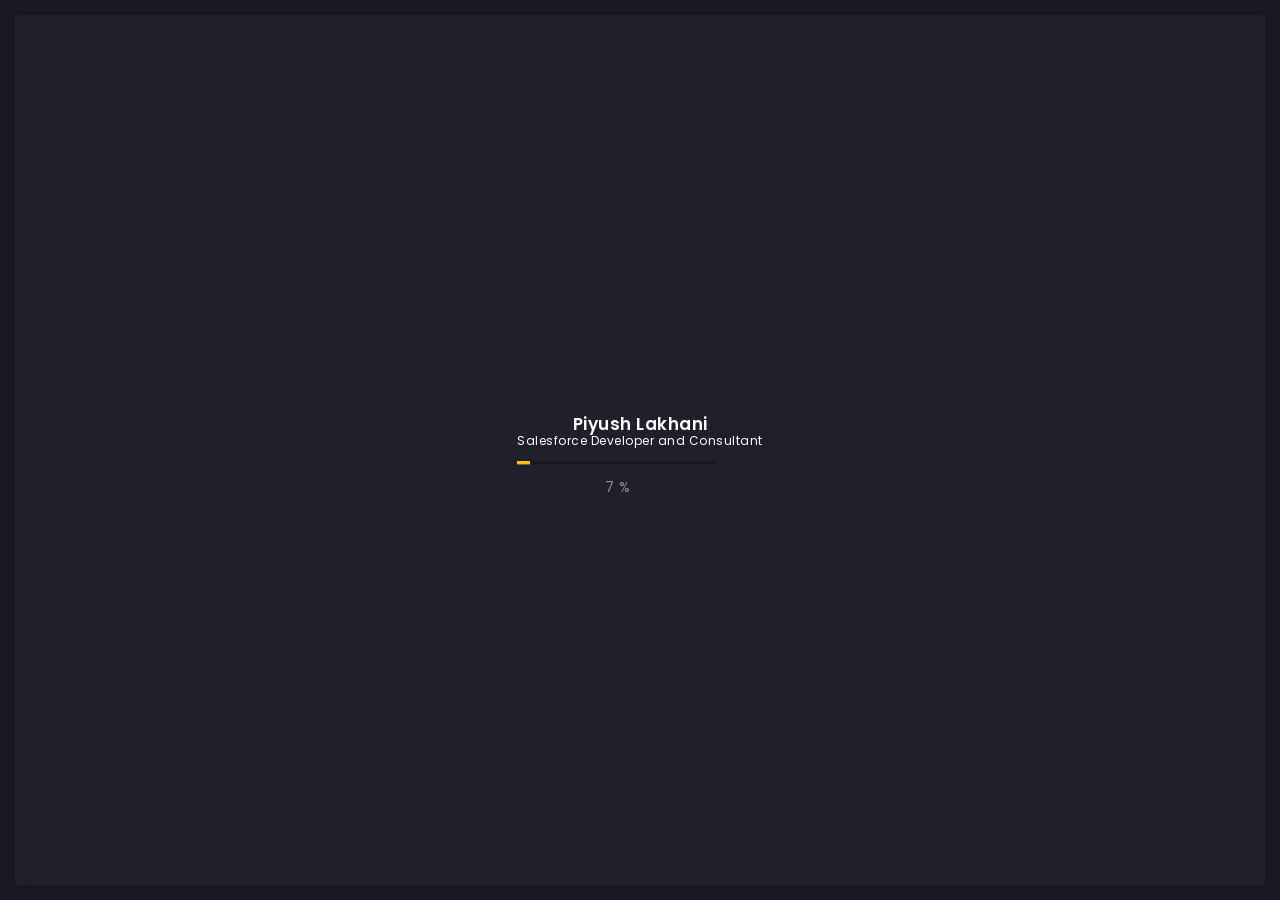
==== commit b903eb8b: "added new cert" ====
--- a/index.html
+++ b/index.html
@@ -389,7 +389,7 @@
                                             <!-- counter -->
                                             <div class="art-counter-box">
                                                 <!-- counter number -->
-                                                <span class="art-counter">7</span>
+                                                <span class="art-counter">8</span>
                                             </div>
                                             <!-- counter end -->
                                             <!-- title -->
@@ -1249,9 +1249,10 @@
                                                 <h5 class="mb-15"><i class="fab fa-autoprefixer"></i> Administrator</h5>
                                                 <!-- text -->
                                                 <div class="mb-15">
+                                                    <p><u><a href="https://trailhead.salesforce.com/en/credentials/aispecialist" target="_blank">AI Specialist</a></u></p>
+                                                    <p><u><a href="https://trailhead.salesforce.com/en/credentials/aiassociate" target="_blank">AI Associate</a></u></p>
                                                     <p><u><a href="https://trailhead.salesforce.com/en/credentials/administrator" target="_blank">Administrator</a></u></p>
                                                     <p><u><a href="https://trailhead.salesforce.com/en/credentials/platformappbuilder" target="_blank">Platform App Builder</a></u></p>
-                                                    <p><u><a href="https://trailhead.salesforce.com/en/credentials/aiassociate" target="_blank">AI Associate</a></u></p>
                                                 </div>
                                             </div>
                                             <!-- service content end -->
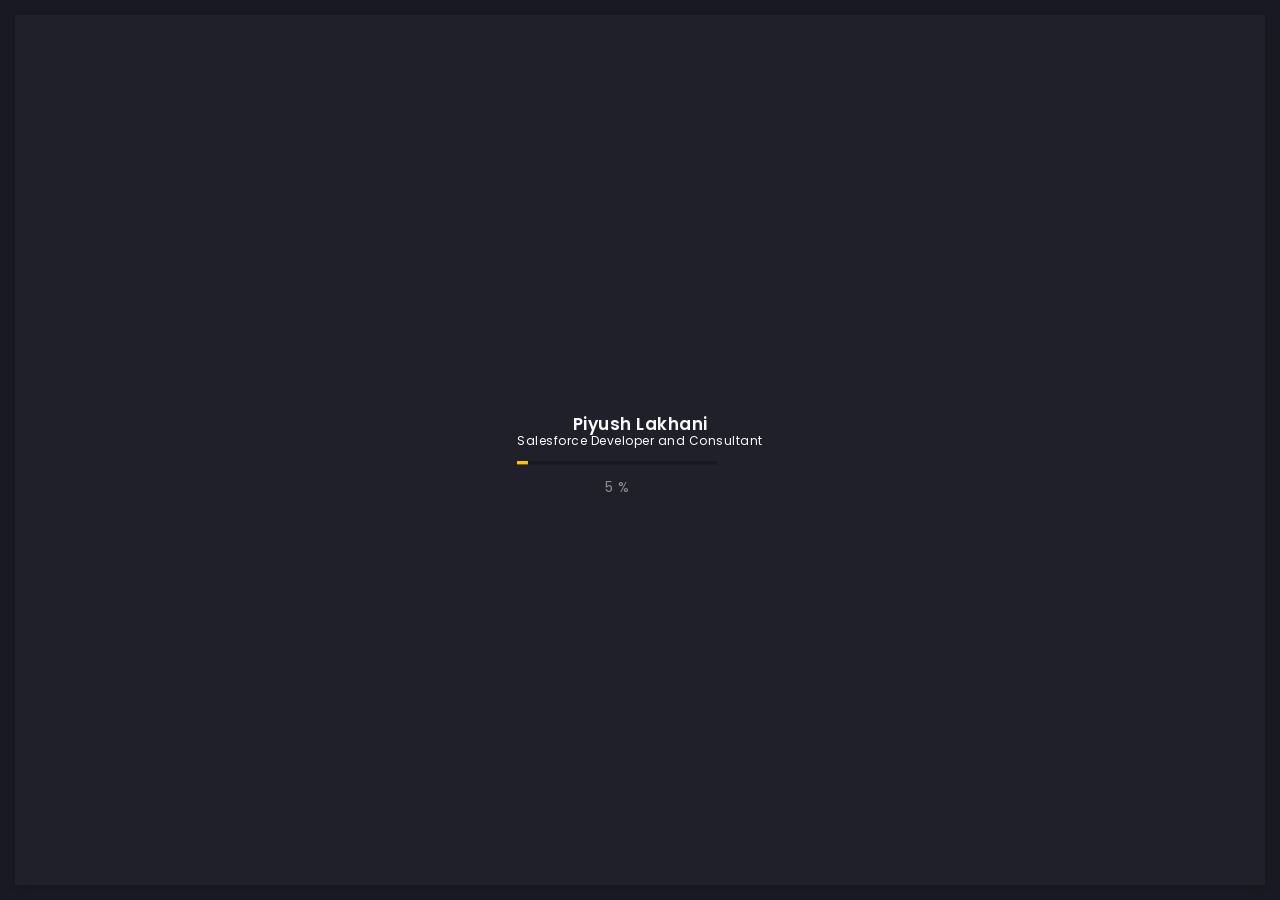
==== commit 1cf91aa8: "yr of ex. updated" ====
--- a/index.html
+++ b/index.html
@@ -370,7 +370,7 @@
                                             <!-- counter -->
                                             <div class="art-counter-box">
                                                 <!-- counter number -->
-                                                <span class="art-counter">5</span><span class="art-counter-plus">+</span>
+                                                <span class="art-counter">6</span><span class="art-counter-plus">+</span>
                                             </div>
                                             <!-- counter end -->
                                             <!-- title -->
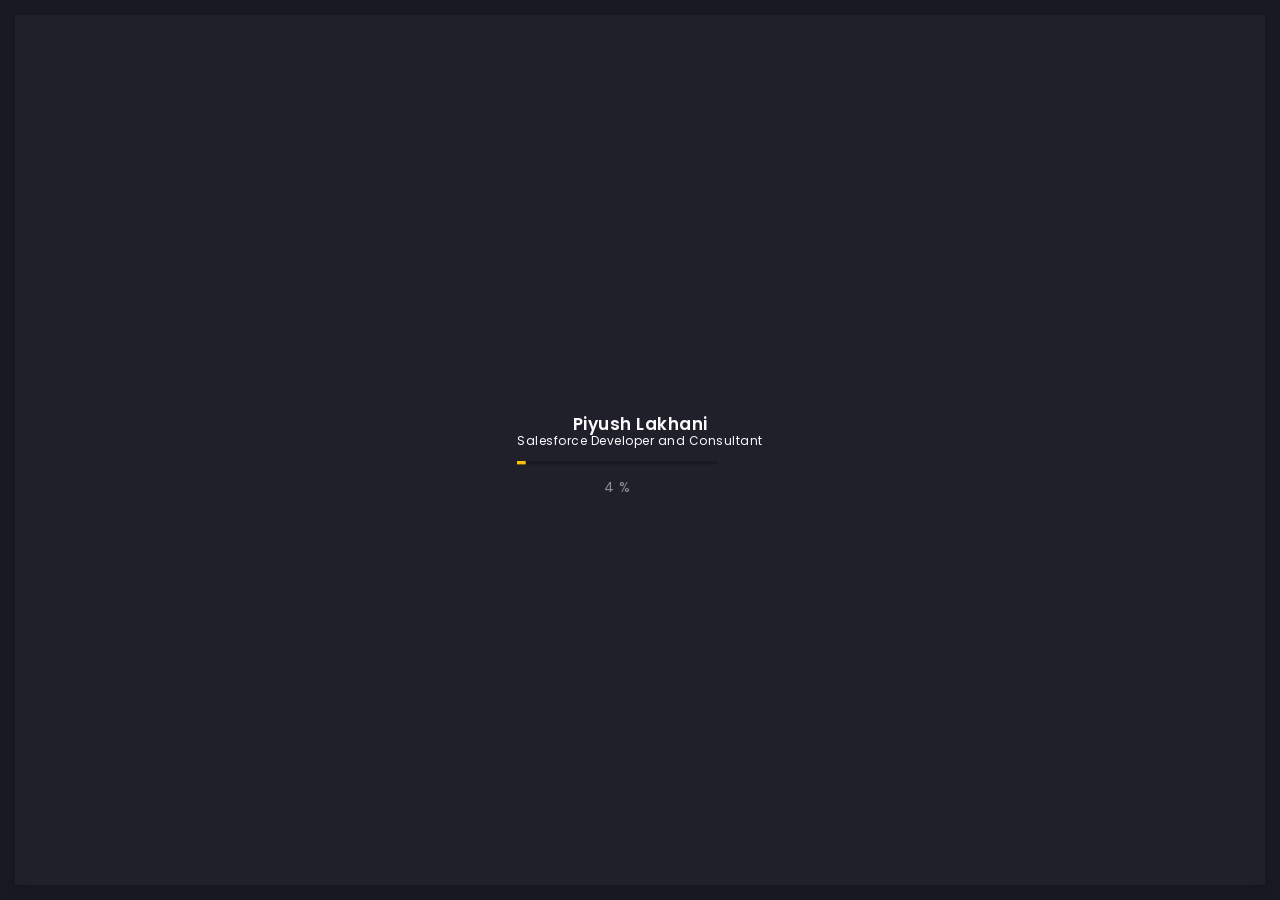
==== commit f14b6705: "Certificate Renamed !" ====
--- a/index.html
+++ b/index.html
@@ -1249,10 +1249,9 @@
                                                 <h5 class="mb-15"><i class="fab fa-autoprefixer"></i> Administrator</h5>
                                                 <!-- text -->
                                                 <div class="mb-15">
-                                                    <p><u><a href="https://trailhead.salesforce.com/en/credentials/aispecialist" target="_blank">AI Specialist</a></u></p>
-                                                    <p><u><a href="https://trailhead.salesforce.com/en/credentials/aiassociate" target="_blank">AI Associate</a></u></p>
                                                     <p><u><a href="https://trailhead.salesforce.com/en/credentials/administrator" target="_blank">Administrator</a></u></p>
                                                     <p><u><a href="https://trailhead.salesforce.com/en/credentials/platformappbuilder" target="_blank">Platform App Builder</a></u></p>
+                                                    <p><u><a href="https://trailhead.salesforce.com/en/credentials/aiassociate" target="_blank">AI Associate</a></u></p>
                                                 </div>
                                             </div>
                                             <!-- service content end -->
@@ -1273,6 +1272,7 @@
                                                 <h5 class="mb-15"><i class="fab fa-codepen"></i> Developer</h5>
                                                 <!-- text -->
                                                 <div class="mb-15">
+                                                    <p><u><a href="https://trailhead.salesforce.com/en/credentials/agentforcespecialist" target="_blank">Agentforce Specialist</a></u></p>
                                                     <p><u><a href="https://trailhead.salesforce.com/en/credentials/platformdeveloperi" target="_blank">Platform Developer I</a></u></p>
                                                     <p><u><a href="https://trailhead.salesforce.com/en/credentials/omnistudiodeveloper" target="_blank">Omnistudio Developer</a></u></p>
                                                 </div>
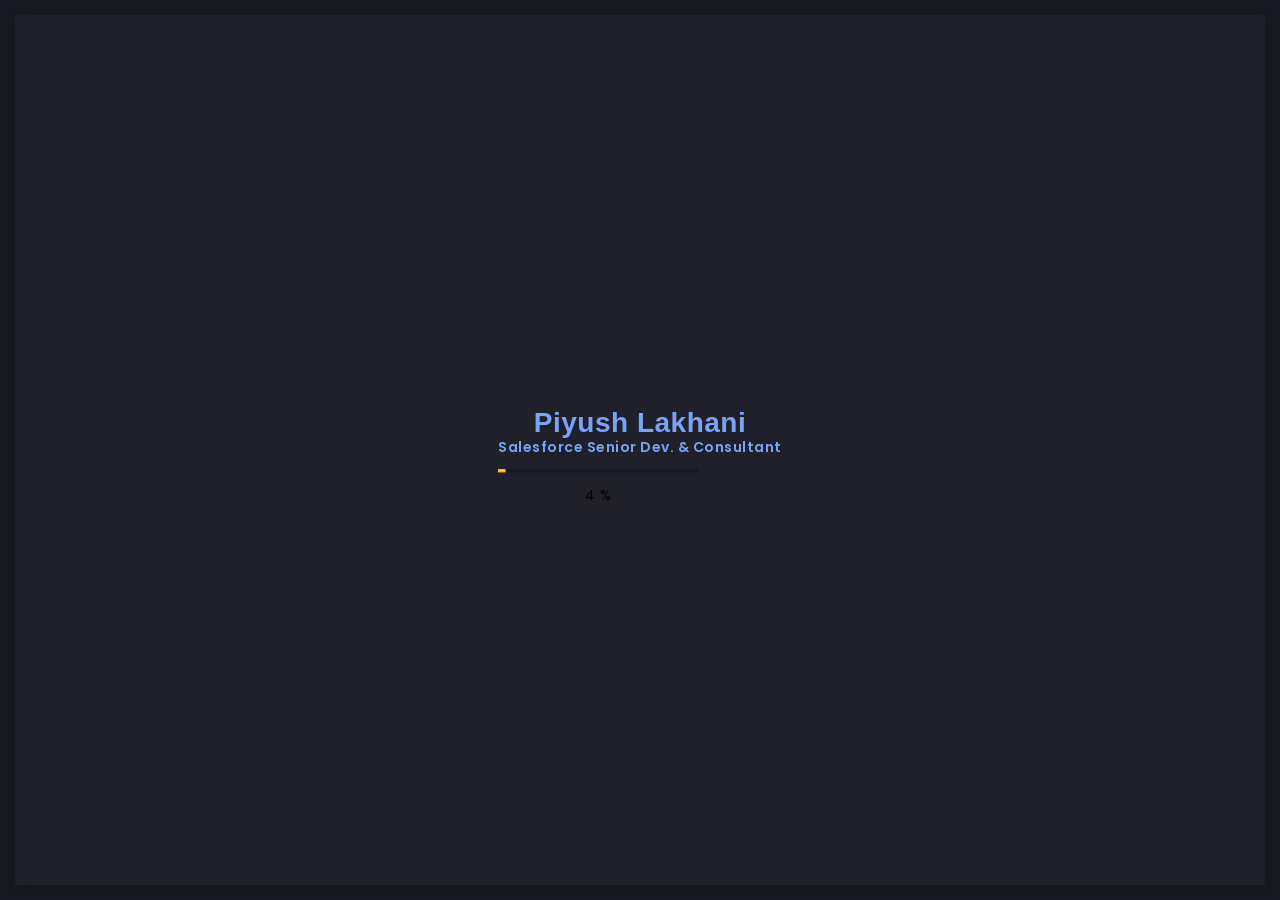
==== commit 10bd2a07: "v2 - UI design/color Updated" ====
--- a/index.html
+++ b/index.html
@@ -63,7 +63,7 @@
                             <!-- info bar button -->
                             <a class="art-info-bar-btn" href="#">
                                 <!-- icon -->
-                                <div class="fas fa-ellipsis-v" style="margin-left: 59%;">&nbsp;Menu</div>
+                                <div class="fas fa-ellipsis-v" style="margin-left: 59%; color:#00a1e0 ;">&nbsp;Menu</div>
 
                             </a>
                             <!-- info bar button end -->
@@ -86,7 +86,7 @@
                             </div>
                             <!-- avatar end -->
                             <!-- name -->
-                            <h5 class="art-name mb-10">Piyush Lakhani</h5>
+                            <h5 class="art-name mb-10" style="color:black"><strong>Piyush Lakhani</strong></h5>
                             <!-- post -->
                             <div class="art-sm-text">Salesforce Implementation Specialist<br>Developer & Consultant</div>
                         </div>
@@ -1546,8 +1546,8 @@
             <!-- preloader content -->
             <div class="art-preloader-content">
                 <!-- title -->
-                <h4>Piyush Lakhani</h4>
-                <h6>Salesforce Developer and Consultant</h6>
+                <h3 style="color: #7aa2f7;">Piyush Lakhani</h4>
+                <h5 style="color: #7aa2f7;">Salesforce Senior Dev. & Consultant</h6>
                 <!-- progressbar -->
                 <div id="preloader" class="art-preloader-load"></div>
             </div>
--- a/css/style.css
+++ b/css/style.css
@@ -99,7 +99,7 @@
 /* ----- text defaults ----- */
 
 body {
-    color: #8c8c8e;
+    color: #000000;
     font-size: 12px;
     font-family: "Poppins", sans-serif;
     font-weight: 300;
@@ -117,9 +117,17 @@
 h5,
 h6 {
     font-weight: 700;
-    color: #fafafc;
+    color: #00a1e0;
     margin-bottom: 0;
     font-family: "Poppins", sans-serif;
+}
+
+h4{
+    color: #7aa2f7;
+}
+
+h6{
+    color: #7aa2f7;
 }
 
 h1 {
@@ -207,12 +215,12 @@
 
 a {
     text-decoration: none;
-    color: #8c8c8e;
+    color: #000000;
 }
 
 a:hover {
     text-decoration: none;
-    color: #fafafc;
+    color: #00a1e0;
 }
 
 a:focus {
@@ -223,7 +231,7 @@
 /* ----- table ----- */
 
 .art-table {
-    color: #8c8c8e;
+    color: #000000;
 }
 
 .art-table ul {
@@ -334,7 +342,7 @@
     font-weight: 600;
     margin-right: 15px;
     margin-bottom: 10px;
-    color: #8c8c8e;
+    color: #000000;
     -webkit-transition: 0.4s ease-in-out;
     transition: 0.4s ease-in-out;
 }
@@ -620,7 +628,7 @@
     position: relative;
     font-size: 14px;
     font-weight: 400 !important;
-    color: #8c8c8e !important;
+    color: #000000 !important;
     height: 300px;
     line-height: 350px;
 }
@@ -713,7 +721,7 @@
 }
 
 .art-app .art-app-wrapper .art-app-container .art-info-bar {
-    background: #20202a;
+    background: #ffffff;
     width: 290px;
     min-width: 290px;
     height: calc(100vh - 30px);
@@ -1017,7 +1025,7 @@
     width: 100%;
     padding: 30px;
     height: 235px;
-    background: linear-gradient( 159deg, rgba(37, 37, 50, 0.98) 0%, rgba(35, 35, 45, 0.98) 100%);
+    background: linear-gradient( 159deg, rgba(255, 255, 255, 0.98) 0%, rgba(255, 255, 255, 0.98) 100%);
     text-align: center;
     -webkit-box-shadow: 0 1px 4px 0 rgba(15, 15, 20, 0.1);
     box-shadow: 0 1px 4px 0 rgba(15, 15, 20, 0.1);
@@ -1158,12 +1166,12 @@
     padding: 5px 10px;
     top: -10px;
     left: 28px;
-    font-size: 10px;
+    font-size: 12px;
     font-weight: 200;
-    color: #8c8c8e;
+    color: #7aa2f7;
     -webkit-box-shadow: 0 1px 4px 0 rgba(15, 15, 20, 0.1);
     box-shadow: 0 1px 4px 0 rgba(15, 15, 20, 0.1);
-    background: #191923;
+    background: #fafafa;
     opacity: 0;
     pointer-events: none;
     -webkit-transform: translateX(20px);
@@ -1261,7 +1269,7 @@
 
 .art-info-bar .art-lang-skills .art-lang-skills-item .art-cirkle-progress .progressbar-text {
     font-size: 11px;
-    color: #8c8c8e !important;
+    color: #000000 !important;
     position: relative;
     left: 45% !important;
 }
@@ -1295,7 +1303,7 @@
     text-align: right;
     top: -6px !important;
     font-size: 11px;
-    color: #8c8c8e !important;
+    color: #000000 !important;
 }
 
 .art-info-bar .art-knowledge-list {
@@ -1305,7 +1313,7 @@
 .art-info-bar .art-knowledge-list li {
     list-style-type: none;
     margin-bottom: 5px;
-    color: #8c8c8e;
+    color: #000000;
 }
 
 .art-info-bar .art-knowledge-list li:last-child {
@@ -1358,7 +1366,7 @@
 }
 
 .art-info-bar .art-ls-social a {
-    color: #8c8c8e;
+    color: #000000;
     -webkit-transition: 0.2s ease-in-out;
     transition: 0.2s ease-in-out;
     font-size: 25px;
@@ -1488,7 +1496,7 @@
     font-size: 11px;
     letter-spacing: 1px;
     font-weight: 500;
-    color: #8c8c8e;
+    color: #000000;
     -webkit-transition: 0.2s ease-in-out;
     transition: 0.2s ease-in-out;
 }
@@ -1596,7 +1604,7 @@
 }
 
 .art-menu-bar nav .main-menu .menu-item.current-menu-item .sub-menu .menu-item a {
-    color: #8c8c8e;
+    color: #000000;
     text-shadow: none;
 }
 
@@ -1730,7 +1738,7 @@
 /* ----- card ----- */
 
 .art-card {
-    background: linear-gradient(159deg, #2d2d3a 0%, #2b2b35 100%);
+    background: linear-gradient(159deg, #fcfcfc 0%, #ffffff 100%);
     -webkit-box-shadow: 0 3px 8px 0 rgba(15, 15, 20, 0.2);
     box-shadow: 0 3px 8px 0 rgba(15, 15, 20, 0.2);
     padding: 30px;
@@ -1763,6 +1771,7 @@
     -webkit-transition: 0.55s ease-in-out;
     transition: 0.55s ease-in-out;
     background-size: cover;
+    background: linear-gradient(159deg, #ffffff 0%, #f1f1f2 100%);
     background-position: center;
     position: relative;
     -webkit-box-shadow: 0 3px 8px 0 rgba(15, 15, 20, 0.2);
@@ -1859,8 +1868,8 @@
     z-index: 1;
     overflow: hidden;
     -webkit-box-shadow: 0 3px 8px 0 rgba(15, 15, 20, 0.2);
-    box-shadow: 0 3px 8px 0 rgba(15, 15, 20, 0.2);
-    background: linear-gradient(159deg, #2d2d3a 0%, #2b2b35 100%);
+    box-shadow: 0 3px 8px 0 rgba(231, 234, 238, 0.2);
+    background: linear-gradient(159deg, #ffffff 0%, #c8c8ca 100%);
 }
 
 .art-service-icon-box .art-service-ib-content {
@@ -2018,8 +2027,8 @@
     position: relative;
     background-size: cover;
     padding: 30px;
-    background: linear-gradient(159deg, #2d2d3a 0%, #2b2b35 100%);
-    -webkit-box-shadow: 0 3px 8px 0 rgba(15, 15, 20, 0.2);
+    background: linear-gradient(159deg, #fcfcfc 0%, #ffffff 100%);
+    -webkit-box-shadow: 0 3px 8px 0 rgba(255, 255, 255, 0.2);
     box-shadow: 0 3px 8px 0 rgba(15, 15, 20, 0.2);
 }
 
@@ -2105,7 +2114,7 @@
 
 .art-slider-navigation .swiper-pagination-bullet {
     margin-right: 10px;
-    background-color: #8c8c8e;
+    background-color: #000000;
     border-radius: 5px;
     opacity: 0.5;
     height: 4px;
@@ -2314,7 +2323,7 @@
 
 .art-contact-form label {
     text-align: center;
-    color: #8c8c8e;
+    color: #000000;
     position: absolute;
     height: 50px;
     width: 50px;
@@ -2493,11 +2502,11 @@
     -webkit-box-align: center;
     -ms-flex-align: center;
     align-items: center;
-    background: linear-gradient(159deg, #2d2d3a 0%, #2b2b35 100%);
+    background: linear-gradient(159deg, #fcfcfc 0%, #ffffff 100%);
     -webkit-box-shadow: 0 1px 4px 0 rgba(15, 15, 20, 0.1);
     box-shadow: 0 1px 4px 0 rgba(15, 15, 20, 0.1);
     font-size: 11px;
-    color: #8c8c8e;
+    color: #000000;
     -webkit-transition: 0.55s ease-in-out;
     transition: 0.55s ease-in-out;
     z-index: 9;
@@ -2527,7 +2536,7 @@
 /* ----- filter ----- */
 
 .art-filter a {
-    color: #8c8c8e;
+    color: #000000;
     margin-bottom: 0;
 }
 
@@ -2770,7 +2779,7 @@
 
 .fancybox-toolbar .fancybox-button {
     background: transparent;
-    color: #8c8c8e;
+    color: #000000;
 }
 
 .fancybox-toolbar .fancybox-button:hover {
@@ -2808,7 +2817,7 @@
     -ms-flex-align: center;
     align-items: center;
     font-weight: 400;
-    color: #8c8c8e;
+    color: #000000;
 }
 
 .fancybox-progress {
@@ -3052,7 +3061,7 @@
     width: 15px;
     height: 3px;
     border-radius: 1px;
-    background: #8c8c8e;
+    background: #000000;
     -webkit-transition: 0.4s ease-in-out;
     transition: 0.4s ease-in-out;
     -webkit-backface-visibility: hidden;
@@ -3191,4 +3200,5 @@
     }
 }
 
+
 /*# sourceMappingURL=style.css.map */
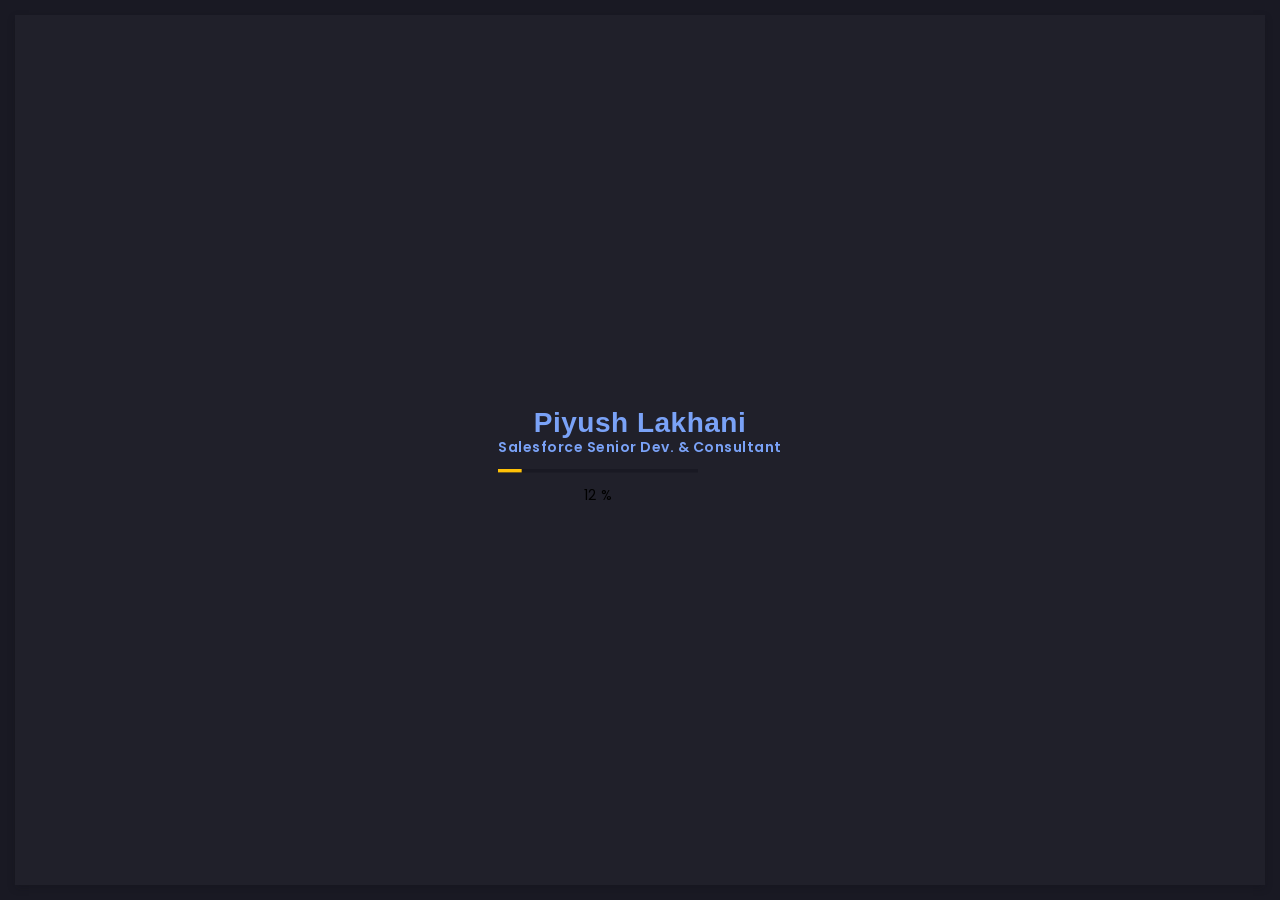
==== commit c06edb24: "added new certification" ====
--- a/index.html
+++ b/index.html
@@ -389,7 +389,7 @@
                                             <!-- counter -->
                                             <div class="art-counter-box">
                                                 <!-- counter number -->
-                                                <span class="art-counter">8</span>
+                                                <span class="art-counter">9</span>
                                             </div>
                                             <!-- counter end -->
                                             <!-- title -->
@@ -401,38 +401,38 @@
                                     <!-- col end -->
 
                                     <!-- col -->
-                                    <div class="col-md-3 col-6">
+                                    <!-- <div class="col-md-3 col-6"> -->
 
                                         <!-- couner frame -->
-                                        <div class="art-counter-frame">
+                                        <!-- <div class="art-counter-frame"> -->
                                             <!-- counter -->
-                                            <div class="art-counter-box">
+                                            <!-- <div class="art-counter-box"> -->
                                                 <!-- counter number -->
-                                                <span class="art-counter">4</span>
-                                            </div>
+                                                <!-- <span class="art-counter">4</span> -->
+                                            <!-- </div> -->
                                             <!-- counter end -->
                                             <!-- title -->
-                                            <h6>Under Continuous Development</h6>
-                                        </div>
+                                            <!-- <h6>Under Continuous Development</h6> -->
+                                        <!-- </div> -->
                                         <!-- couner frame end -->
 
-                                    </div>
+                                    <!-- </div> -->
                                     <!-- col end -->
 
                                     <!-- col -->
                                     <div class="col-md-3 col-6">
 
                                         <!-- couner frame -->
-                                        <div class="art-counter-frame">
+                                        <!-- <div class="art-counter-frame"> -->
                                             <!-- counter -->
-                                            <div class="art-counter-box">
+                                            <!-- <div class="art-counter-box"> -->
                                                 <!-- counter number -->
-                                                <span class="art-counter">6</span><span class="art-counter-plus">+</span>
-                                            </div>
+                                                <!-- <span class="art-counter">6</span><span class="art-counter-plus">+</span> -->
+                                            <!-- </div> -->
                                             <!-- counter end -->
                                             <!-- title -->
-                                            <h6>Happy Clients</h6>
-                                        </div>
+                                            <!-- <h6>Happy Clients</h6> -->
+                                        <!-- </div> -->
                                         <!-- couner frame end -->
 
                                     </div>
@@ -1292,9 +1292,10 @@
                                             <!-- service content -->
                                             <div class="art-service-ib-content">
                                                 <!-- title -->
-                                                <h5 class="mb-15"><i class="fas fa-chalkboard-teacher"></i> Consultant</h5>
+                                                <h5 class="mb-15"><i class="fas fa-chalkboard-teacher"></i> Architect/Consultant</h5>
                                                 <!-- text -->
                                                 <div class="mb-15">
+                                                    <p><u><a href="https://trailheadacademy.salesforce.com/certificate/exam-data-architect---Plat-Arch-201" target="_blank">Platform Data Architect</a></u></p>
                                                     <p><u><a href="https://trailhead.salesforce.com/en/credentials/servicecloudconsultant" target="_blank">Service Cloud Consultant</a></u></p>
                                                     <p><u><a href="https://trailhead.salesforce.com/en/credentials/experiencecloudconsultant" target="_blank">Experience Cloud Consultant</a></u></p>
                                                 </div>
--- a/css/style.css
+++ b/css/style.css
@@ -1869,7 +1869,7 @@
     overflow: hidden;
     -webkit-box-shadow: 0 3px 8px 0 rgba(15, 15, 20, 0.2);
     box-shadow: 0 3px 8px 0 rgba(231, 234, 238, 0.2);
-    background: linear-gradient(159deg, #ffffff 0%, #c8c8ca 100%);
+    background: linear-gradient(159deg, #ffffff 0%, #fefeff 100%);
 }
 
 .art-service-icon-box .art-service-ib-content {
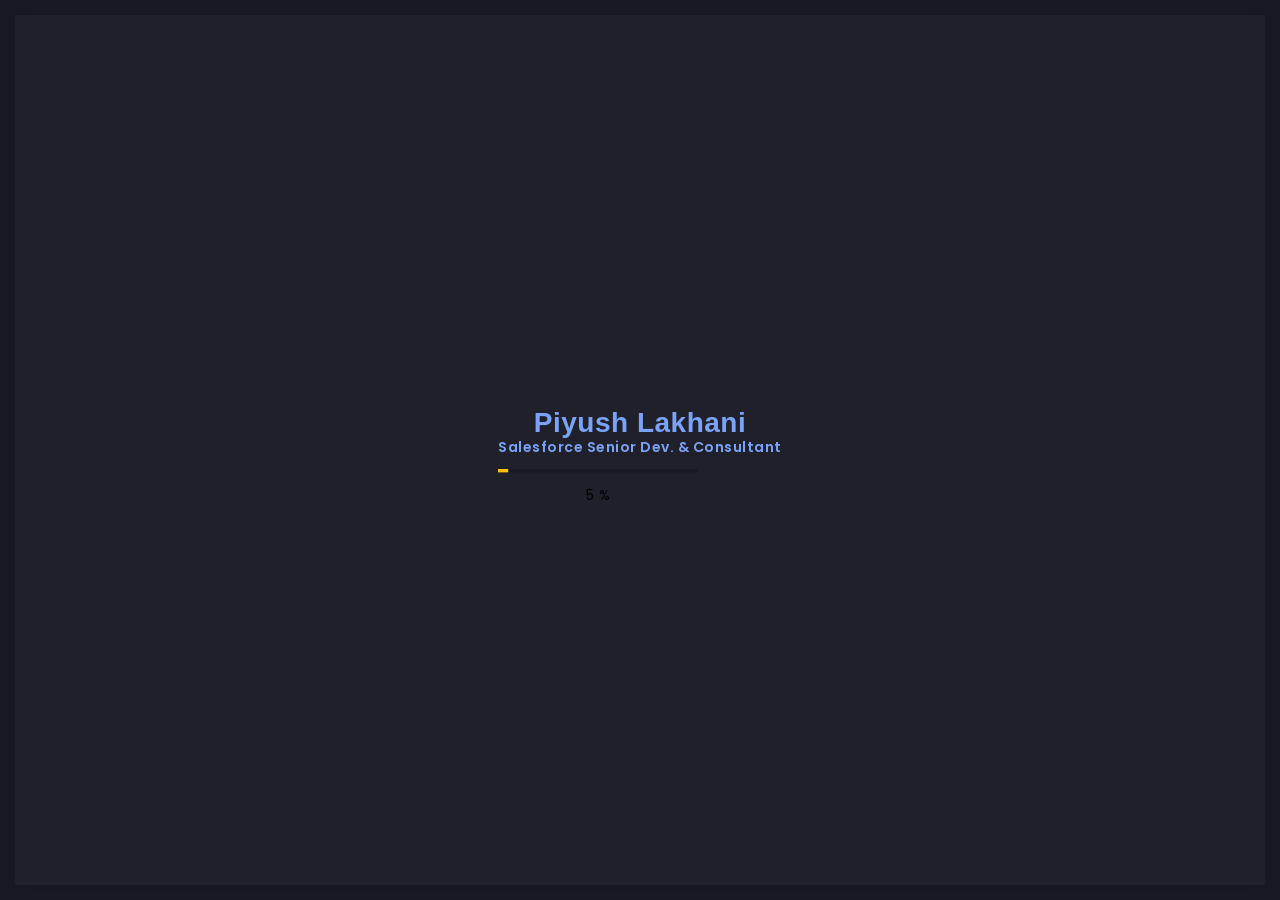
==== commit 4c43ac0c: "consmetic changes" ====
--- a/index.html
+++ b/index.html
@@ -88,7 +88,7 @@
                             <!-- name -->
                             <h5 class="art-name mb-10" style="color:black"><strong>Piyush Lakhani</strong></h5>
                             <!-- post -->
-                            <div class="art-sm-text">Salesforce Implementation Specialist<br>Developer & Consultant</div>
+                            <div class="art-sm-text">Salesforce Implementation Specialist<br>Senior Developer & Consultant</div>
                         </div>
                         <!-- info bar header end -->
 
@@ -105,11 +105,11 @@
                                     </li>
                                     <!-- Pursued Degree -->
                                     <li>
-                                        <h6>Degree Holds:</h6><span>Master, Comp.</span>
+                                        <!-- <h6>Degree Holds:</h6><span>Master, Comp.</span> -->
                                     </li>
                                     <!-- Title -->
                                     <li>
-                                        <h6>Title:</h6><span>Developer + Consultant</span>
+                                        <h6>Title:</h6><span>Senior Developer + Consultant</span>
                                     </li>
 
                                 </ul>
@@ -1246,7 +1246,30 @@
                                             <!-- service content -->
                                             <div class="art-service-ib-content">
                                                 <!-- title -->
-                                                <h5 class="mb-15"><i class="fab fa-autoprefixer"></i> Administrator</h5>
+                                                <h5 class="mb-15"><i class="fab fa-autoprefixer"></i> Architect/Consultant</h5>
+                                                <!-- text -->
+                                                <div class="mb-15">
+                                                    <p><u><a href="https://trailheadacademy.salesforce.com/certificate/exam-data-architect---Plat-Arch-201" target="_blank">Platform Data Architect</a></u></p>
+                                                    <p><u><a href="https://trailhead.salesforce.com/en/credentials/servicecloudconsultant" target="_blank">Service Cloud Consultant</a></u></p>
+                                                    <p><u><a href="https://trailhead.salesforce.com/en/credentials/experiencecloudconsultant" target="_blank">Experience Cloud Consultant</a></u></p>
+                                                </div>
+                                            </div>
+                                            <!-- service content end -->
+                                        </div>
+                                        <!-- service end -->
+
+                                    </div>
+                                    <!-- col end -->
+
+                                    <!-- col -->
+                                    <div class="col-lg-4 col-md-6">
+
+                                        <!-- service -->
+                                        <div class="art-a art-service-icon-box">
+                                            <!-- service content -->
+                                            <div class="art-service-ib-content">
+                                                <!-- title -->
+                                                <h5 class="mb-15"><i class="fab fa-codepen"></i> Developer</h5>
                                                 <!-- text -->
                                                 <div class="mb-15">
                                                     <p><u><a href="https://trailhead.salesforce.com/en/credentials/administrator" target="_blank">Administrator</a></u></p>
@@ -1269,30 +1292,7 @@
                                             <!-- service content -->
                                             <div class="art-service-ib-content">
                                                 <!-- title -->
-                                                <h5 class="mb-15"><i class="fab fa-codepen"></i> Developer</h5>
-                                                <!-- text -->
-                                                <div class="mb-15">
-                                                    <p><u><a href="https://trailhead.salesforce.com/en/credentials/agentforcespecialist" target="_blank">Agentforce Specialist</a></u></p>
-                                                    <p><u><a href="https://trailhead.salesforce.com/en/credentials/platformdeveloperi" target="_blank">Platform Developer I</a></u></p>
-                                                    <p><u><a href="https://trailhead.salesforce.com/en/credentials/omnistudiodeveloper" target="_blank">Omnistudio Developer</a></u></p>
-                                                </div>
-                                            </div>
-                                            <!-- service content end -->
-                                        </div>
-                                        <!-- service end -->
-
-                                    </div>
-                                    <!-- col end -->
-
-                                    <!-- col -->
-                                    <div class="col-lg-4 col-md-6">
-
-                                        <!-- service -->
-                                        <div class="art-a art-service-icon-box">
-                                            <!-- service content -->
-                                            <div class="art-service-ib-content">
-                                                <!-- title -->
-                                                <h5 class="mb-15"><i class="fas fa-chalkboard-teacher"></i> Architect/Consultant</h5>
+                                                <h5 class="mb-15"><i class="fas fa-chalkboard-teacher"></i> Administrator</h5>
                                                 <!-- text -->
                                                 <div class="mb-15">
                                                     <p><u><a href="https://trailheadacademy.salesforce.com/certificate/exam-data-architect---Plat-Arch-201" target="_blank">Platform Data Architect</a></u></p>
@@ -1520,7 +1520,7 @@
                                 <!-- footer -->
                                 <footer>
                                     <!-- copyright -->
-                                    <div>© 2024 Crafted with <img width="16" height="16" src="https://img.icons8.com/fluency/48/filled-like--v1.png" alt="filled-like--v1"/> by Piyush Lakhani</div>
+                                    <div>© 2026 Crafted with <img width="16" height="16" src="https://img.icons8.com/fluency/48/filled-like--v1.png" alt="filled-like--v1"/> by Piyush Lakhani</div>
                                 </footer>
                                 <!-- footer end -->
 
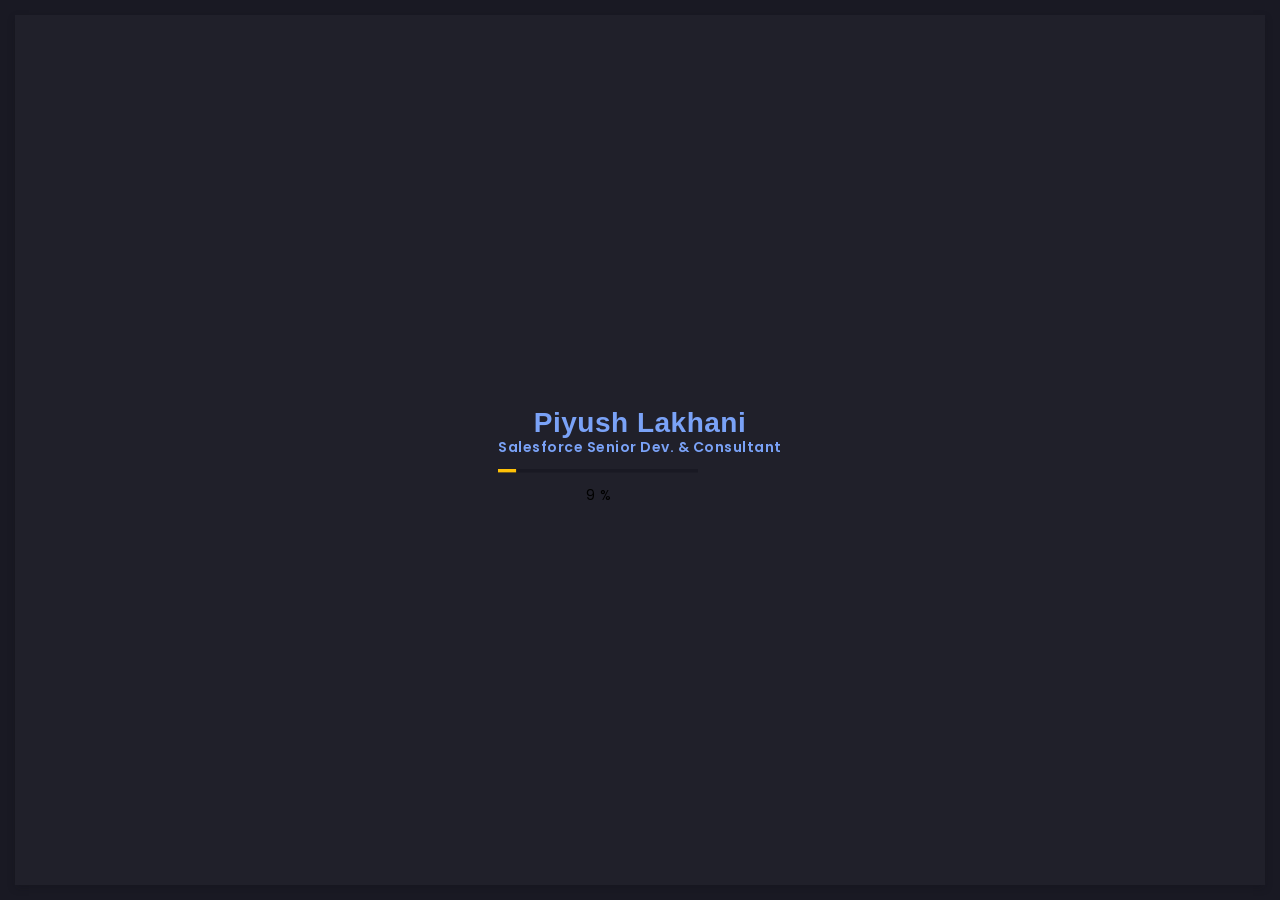
==== commit 8dd52622: "removed telegram icon" ====
--- a/index.html
+++ b/index.html
@@ -282,7 +282,7 @@
                             <!-- social link -->
                             <a href="https://github.com/Phlakhani" target="_blank"><i class="fab fa-github"></i></a>
                             <!-- social link -->
-                            <a href="https://t.me/sffox" target="_blank"><i class="fab fa-telegram"></i></a>
+                            <!-- <a href="https://t.me/sffox" target="_blank"><i class="fab fa-telegram"></i></a> -->
                             <a href="mailTo: Info@Salesforcefox.com" target="_blank"><i class="fas fa-at"></i></a>
                         </div>
                         <!-- sidebar social end -->
